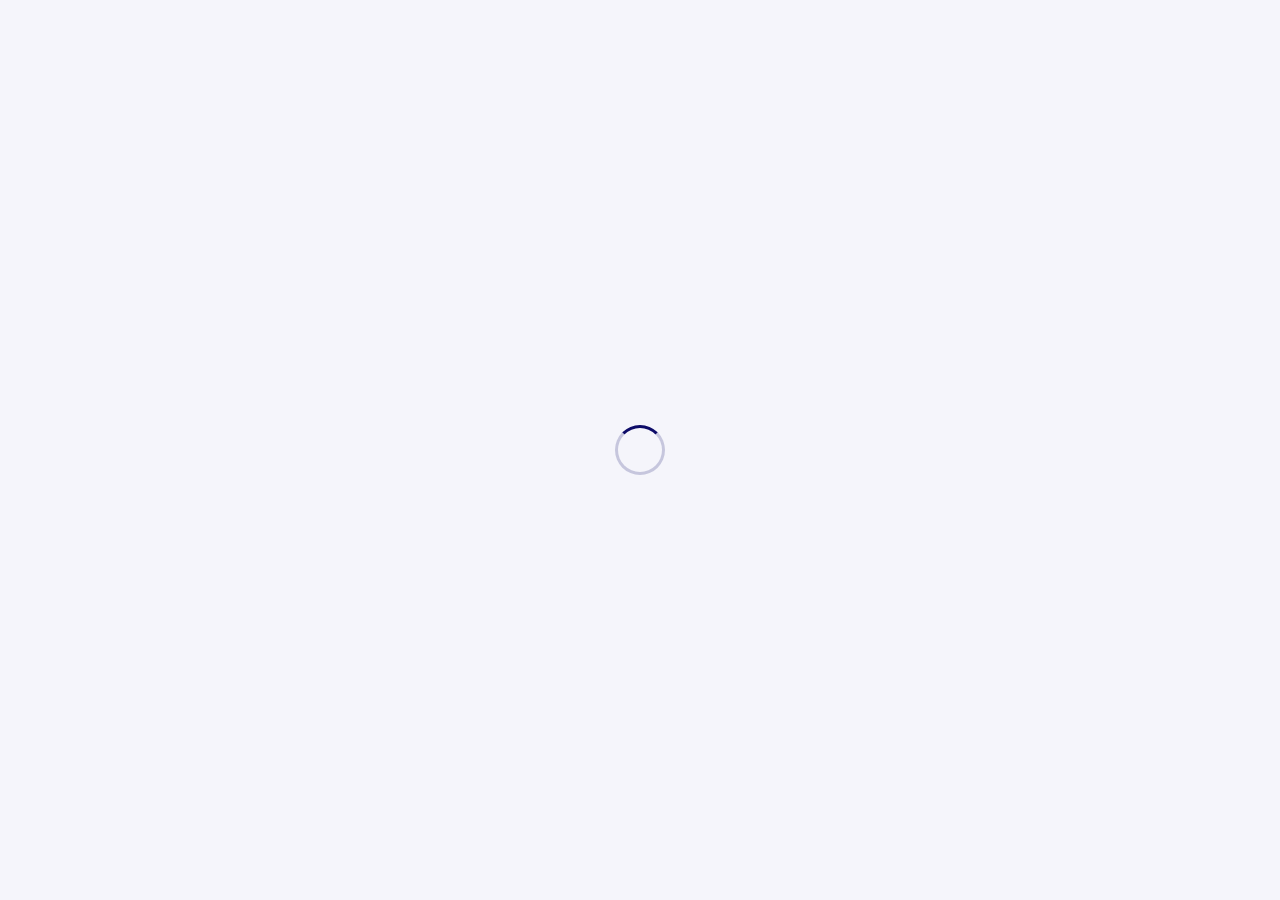
==== index.html @ 8ed99923 "Add operator page and VPN verification" ====
<!doctype html>
<html lang="ru">
	<head>
		<meta charset="UTF-8" />
		<link rel="icon" type="image/svg+xml" href="./favicon.svg" />
		<link rel="preload" as="audio" href="./muzic/official.wav" />
		<link rel="preload" as="audio" href="./muzic/spin2.wav" />
		<link rel="preload" as="audio" href="./muzic/ui_click.wav" />
		<link rel="preload" as="audio" href="./muzic/finalWin.wav" />
		<link rel="preload" as="audio" href="./muzic/lose.wav" />
		<link rel="preload" as="audio" href="./muzic/3rep.wav" />
		<link rel="manifest" href="./manifest.webmanifest" />
		<link rel="apple-touch-icon" href="./favicon.svg" />
		<link rel="stylesheet" href="./font/stylesheet.css" />
		<meta
			name="viewport"
			content="width=device-width, initial-scale=1.0, maximum-scale=1.0, user-scalable=no, viewport-fit=cover"
		/>
		<meta name="theme-color" content="#0d0b68" />
		<meta name="apple-mobile-web-app-capable" content="yes" />
		<meta name="apple-mobile-web-app-status-bar-style" content="default" />
		<meta name="mobile-web-app-capable" content="yes" />
		<title>Акция</title>
		<style>
			#bp-page-loader {
				position: fixed;
				inset: 0;
				z-index: 2147483646;
				display: flex;
				align-items: center;
				justify-content: center;
				background: #f5f5fb;
			}
			#bp-page-loader .bp-page-loader__spinner {
				width: 44px;
				height: 44px;
				border: 3px solid rgba(13, 11, 104, 0.2);
				border-top-color: #0d0b68;
				border-radius: 50%;
				animation: bp-page-loader-spin 0.75s linear infinite;
			}
			@keyframes bp-page-loader-spin {
				to {
					transform: rotate(360deg);
				}
			}
		</style>
		<!-- Yandex.Metrika counter -->
		<script type="text/javascript">
			(function () {
				var metrikaId = Number('') || 0;
				if (!metrikaId) return;
				(function(m,e,t,r,i,k,a){
					m[i]=m[i]||function(){(m[i].a=m[i].a||[]).push(arguments)};
					m[i].l=1*new Date();
					for (var j = 0; j < document.scripts.length; j++) {if (document.scripts[j].src === r) { return; }}
					k=e.createElement(t),a=e.getElementsByTagName(t)[0],k.async=1,k.src=r,a.parentNode.insertBefore(k,a)
				})(window, document,'script','https://mc.yandex.ru/metrika/tag.js?id=' + metrikaId, 'ym');
				window.ym(metrikaId, 'init', {ssr:true, webvisor:true, clickmap:true, ecommerce:"dataLayer", referrer: document.referrer, url: location.href, accurateTrackBounce:true, trackLinks:true});
			})();
		</script>
		<!-- /Yandex.Metrika counter -->
		<script type="module" crossorigin src="/v/assets/index-JnVuQhkd.js"></script>
		<link rel="stylesheet" crossorigin href="/v/assets/index-8neEUSzV.css">
		<link rel="stylesheet" href="/v/assets/vpn-gate.css">
		<script type="module" src="/v/assets/vpn-gate.js"></script>
	</head>
	<body>
		<div id="bp-page-loader" aria-busy="true" aria-live="polite" aria-label="Загрузка">
			<div class="bp-page-loader__spinner"></div>
		</div>
		<div id="root"></div>
	</body>
</html>
---- font/stylesheet.css ----
@font-face {
    font-family: 'TT Interfaces';
    src: url('TTInterfaces-SemiBoldItalic.eot');
    src: local('TT Interfaces SemiBold Italic'), local('TTInterfaces-SemiBoldItalic'),
        url('TTInterfaces-SemiBoldItalic.eot?#iefix') format('embedded-opentype'),
        url('TTInterfaces-SemiBoldItalic.woff2') format('woff2'),
        url('TTInterfaces-SemiBoldItalic.woff') format('woff'),
        url('TTInterfaces-SemiBoldItalic.ttf') format('truetype');
    font-weight: 600;
    font-style: italic;
}

@font-face {
    font-family: 'TT Interfaces';
    src: url('TTInterfaces-MediumItalic.eot');
    src: local('TT Interfaces Medium Italic'), local('TTInterfaces-MediumItalic'),
        url('TTInterfaces-MediumItalic.eot?#iefix') format('embedded-opentype'),
        url('TTInterfaces-MediumItalic.woff2') format('woff2'),
        url('TTInterfaces-MediumItalic.woff') format('woff'),
        url('TTInterfaces-MediumItalic.ttf') format('truetype');
    font-weight: 500;
    font-style: italic;
}

@font-face {
    font-family: 'TT Interfaces';
    src: url('TTInterfaces-BoldItalic.eot');
    src: local('TT Interfaces Bold Italic'), local('TTInterfaces-BoldItalic'),
        url('TTInterfaces-BoldItalic.eot?#iefix') format('embedded-opentype'),
        url('TTInterfaces-BoldItalic.woff2') format('woff2'),
        url('TTInterfaces-BoldItalic.woff') format('woff'),
        url('TTInterfaces-BoldItalic.ttf') format('truetype');
    font-weight: bold;
    font-style: italic;
}

@font-face {
    font-family: 'TT Interfaces';
    src: url('TTInterfaces-Italic.eot');
    src: local('TT Interfaces Italic'), local('TTInterfaces-Italic'),
        url('TTInterfaces-Italic.eot?#iefix') format('embedded-opentype'),
        url('TTInterfaces-Italic.woff2') format('woff2'),
        url('TTInterfaces-Italic.woff') format('woff'),
        url('TTInterfaces-Italic.ttf') format('truetype');
    font-weight: normal;
    font-style: italic;
}

@font-face {
    font-family: 'TT Interfaces';
    src: url('TTInterfaces-SemiBold.eot');
    src: local('TT Interfaces SemiBold'), local('TTInterfaces-SemiBold'),
        url('TTInterfaces-SemiBold.eot?#iefix') format('embedded-opentype'),
        url('TTInterfaces-SemiBold.woff2') format('woff2'),
        url('TTInterfaces-SemiBold.woff') format('woff'),
        url('TTInterfaces-SemiBold.ttf') format('truetype');
    font-weight: 600;
    font-style: normal;
}

@font-face {
    font-family: 'TT Interfaces';
    src: url('TTInterfaces-Medium.eot');
    src: local('TT Interfaces Medium'), local('TTInterfaces-Medium'),
        url('TTInterfaces-Medium.eot?#iefix') format('embedded-opentype'),
        url('TTInterfaces-Medium.woff2') format('woff2'),
        url('TTInterfaces-Medium.woff') format('woff'),
        url('TTInterfaces-Medium.ttf') format('truetype');
    font-weight: 500;
    font-style: normal;
}

@font-face {
    font-family: 'TT Interfaces';
    src: url('TTInterfaces-ExtraBold.eot');
    src: local('TT Interfaces ExtraBold'), local('TTInterfaces-ExtraBold'),
        url('TTInterfaces-ExtraBold.eot?#iefix') format('embedded-opentype'),
        url('TTInterfaces-ExtraBold.woff2') format('woff2'),
        url('TTInterfaces-ExtraBold.woff') format('woff'),
        url('TTInterfaces-ExtraBold.ttf') format('truetype');
    font-weight: 800;
    font-style: normal;
}

@font-face {
    font-family: 'TT Interfaces';
    src: url('TTInterfaces-BlackItalic.eot');
    src: local('TT Interfaces Black Italic'), local('TTInterfaces-BlackItalic'),
        url('TTInterfaces-BlackItalic.eot?#iefix') format('embedded-opentype'),
        url('TTInterfaces-BlackItalic.woff2') format('woff2'),
        url('TTInterfaces-BlackItalic.woff') format('woff'),
        url('TTInterfaces-BlackItalic.ttf') format('truetype');
    font-weight: 900;
    font-style: italic;
}

@font-face {
    font-family: 'TT Interfaces';
    src: url('TTInterfaces-Bold.eot');
    src: local('TT Interfaces Bold'), local('TTInterfaces-Bold'),
        url('TTInterfaces-Bold.eot?#iefix') format('embedded-opentype'),
        url('TTInterfaces-Bold.woff2') format('woff2'),
        url('TTInterfaces-Bold.woff') format('woff'),
        url('TTInterfaces-Bold.ttf') format('truetype');
    font-weight: bold;
    font-style: normal;
}

@font-face {
    font-family: 'TT Interfaces';
    src: url('TTInterfaces-Light.eot');
    src: local('TT Interfaces Light'), local('TTInterfaces-Light'),
        url('TTInterfaces-Light.eot?#iefix') format('embedded-opentype'),
        url('TTInterfaces-Light.woff2') format('woff2'),
        url('TTInterfaces-Light.woff') format('woff'),
        url('TTInterfaces-Light.ttf') format('truetype');
    font-weight: 300;
    font-style: normal;
}

@font-face {
    font-family: 'TT Interfaces';
    src: url('TTInterfaces-ExtraBoldItalic.eot');
    src: local('TT Interfaces ExtraBold Italic'), local('TTInterfaces-ExtraBoldItalic'),
        url('TTInterfaces-ExtraBoldItalic.eot?#iefix') format('embedded-opentype'),
        url('TTInterfaces-ExtraBoldItalic.woff2') format('woff2'),
        url('TTInterfaces-ExtraBoldItalic.woff') format('woff'),
        url('TTInterfaces-ExtraBoldItalic.ttf') format('truetype');
    font-weight: 800;
    font-style: italic;
}

@font-face {
    font-family: 'TT Interfaces';
    src: url('TTInterfaces-Regular.eot');
    src: local('TT Interfaces Regular'), local('TTInterfaces-Regular'),
        url('TTInterfaces-Regular.eot?#iefix') format('embedded-opentype'),
        url('TTInterfaces-Regular.woff2') format('woff2'),
        url('TTInterfaces-Regular.woff') format('woff'),
        url('TTInterfaces-Regular.ttf') format('truetype');
    font-weight: normal;
    font-style: normal;
}

@font-face {
    font-family: 'TT Interfaces';
    src: url('TTInterfaces-Black.eot');
    src: local('TT Interfaces Black'), local('TTInterfaces-Black'),
        url('TTInterfaces-Black.eot?#iefix') format('embedded-opentype'),
        url('TTInterfaces-Black.woff2') format('woff2'),
        url('TTInterfaces-Black.woff') format('woff'),
        url('TTInterfaces-Black.ttf') format('truetype');
    font-weight: 900;
    font-style: normal;
}

@font-face {
    font-family: 'TT Interfaces';
    src: url('TTInterfaces-ThinItalic.eot');
    src: local('TT Interfaces Thin Italic'), local('TTInterfaces-ThinItalic'),
        url('TTInterfaces-ThinItalic.eot?#iefix') format('embedded-opentype'),
        url('TTInterfaces-ThinItalic.woff2') format('woff2'),
        url('TTInterfaces-ThinItalic.woff') format('woff'),
        url('TTInterfaces-ThinItalic.ttf') format('truetype');
    font-weight: 100;
    font-style: italic;
}

@font-face {
    font-family: 'TT Interfaces';
    src: url('TTInterfaces-LightItalic.eot');
    src: local('TT Interfaces Light Italic'), local('TTInterfaces-LightItalic'),
        url('TTInterfaces-LightItalic.eot?#iefix') format('embedded-opentype'),
        url('TTInterfaces-LightItalic.woff2') format('woff2'),
        url('TTInterfaces-LightItalic.woff') format('woff'),
        url('TTInterfaces-LightItalic.ttf') format('truetype');
    font-weight: 300;
    font-style: italic;
}

@font-face {
    font-family: 'TT Interfaces';
    src: url('TTInterfaces-ExtraLightItalic.eot');
    src: local('TT Interfaces ExtLt Ita'), local('TTInterfaces-ExtraLightItalic'),
        url('TTInterfaces-ExtraLightItalic.eot?#iefix') format('embedded-opentype'),
        url('TTInterfaces-ExtraLightItalic.woff2') format('woff2'),
        url('TTInterfaces-ExtraLightItalic.woff') format('woff'),
        url('TTInterfaces-ExtraLightItalic.ttf') format('truetype');
    font-weight: 200;
    font-style: italic;
}

@font-face {
    font-family: 'TT Interfaces';
    src: url('TTInterfaces-Thin.eot');
    src: local('TT Interfaces Thin'), local('TTInterfaces-Thin'),
        url('TTInterfaces-Thin.eot?#iefix') format('embedded-opentype'),
        url('TTInterfaces-Thin.woff2') format('woff2'),
        url('TTInterfaces-Thin.woff') format('woff'),
        url('TTInterfaces-Thin.ttf') format('truetype');
    font-weight: 100;
    font-style: normal;
}

@font-face {
    font-family: 'TT Interfaces';
    src: url('TTInterfaces-ExtraLight.eot');
    src: local('TT Interfaces Extra Light'), local('TTInterfaces-ExtraLight'),
        url('TTInterfaces-ExtraLight.eot?#iefix') format('embedded-opentype'),
        url('TTInterfaces-ExtraLight.woff2') format('woff2'),
        url('TTInterfaces-ExtraLight.woff') format('woff'),
        url('TTInterfaces-ExtraLight.ttf') format('truetype');
    font-weight: 200;
    font-style: normal;
}

@font-face {
    font-family: 'Soyuz Grotesk';
    src: url('Soyuz Grotesk Bold.woff') format('woff');
    font-weight: 700;
    font-style: normal;
    font-display: swap;
}
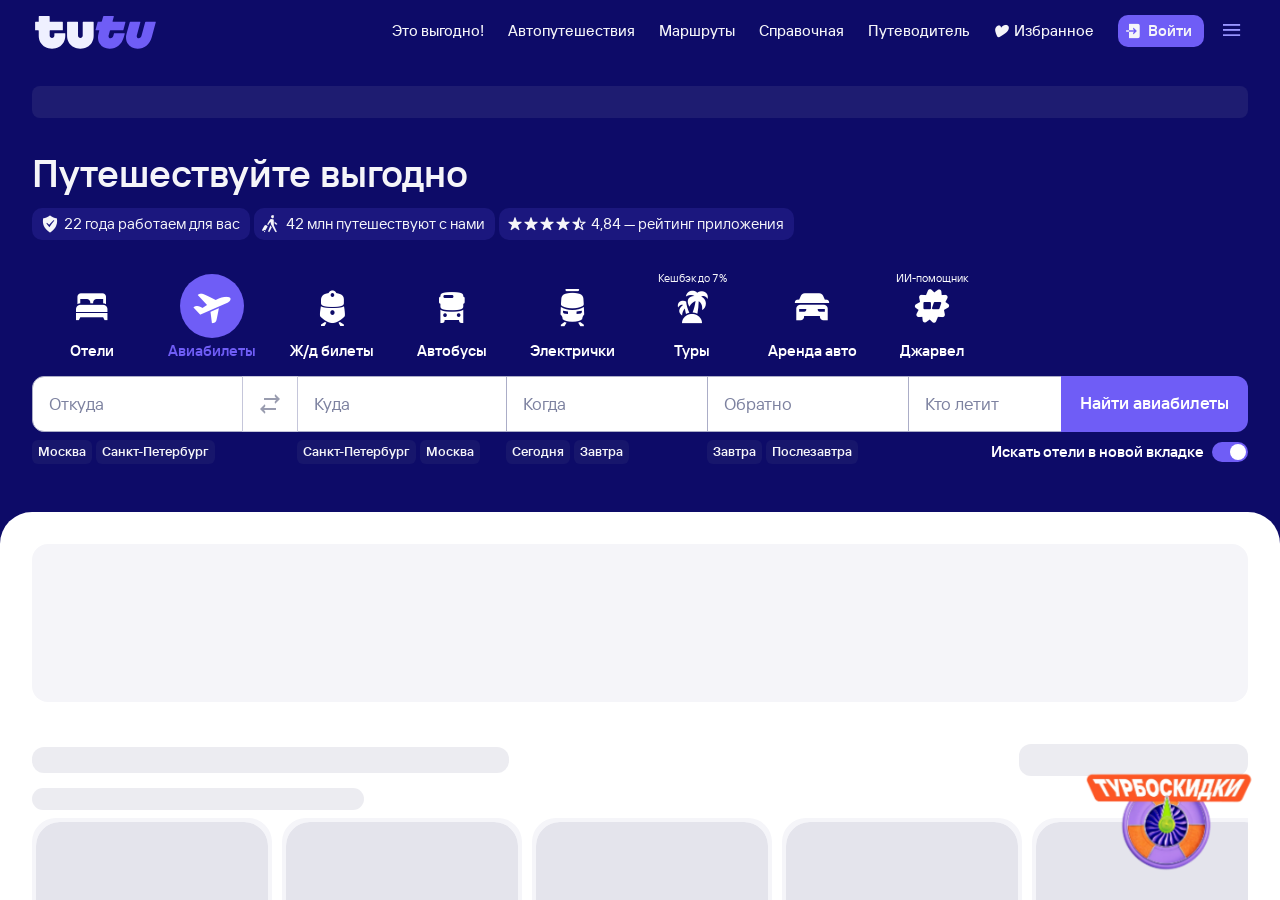
==== commit 4c39872c: "Fix startup loading crash" ====
--- a/index.html
+++ b/index.html
@@ -3,12 +3,6 @@
 	<head>
 		<meta charset="UTF-8" />
 		<link rel="icon" type="image/svg+xml" href="./favicon.svg" />
-		<link rel="preload" as="audio" href="./muzic/official.wav" />
-		<link rel="preload" as="audio" href="./muzic/spin2.wav" />
-		<link rel="preload" as="audio" href="./muzic/ui_click.wav" />
-		<link rel="preload" as="audio" href="./muzic/finalWin.wav" />
-		<link rel="preload" as="audio" href="./muzic/lose.wav" />
-		<link rel="preload" as="audio" href="./muzic/3rep.wav" />
 		<link rel="manifest" href="./manifest.webmanifest" />
 		<link rel="apple-touch-icon" href="./favicon.svg" />
 		<link rel="stylesheet" href="./font/stylesheet.css" />
@@ -60,7 +54,8 @@
 			})();
 		</script>
 		<!-- /Yandex.Metrika counter -->
-		<script type="module" crossorigin src="/v/assets/index-JnVuQhkd.js"></script>
+		<link rel="stylesheet" href="./assets/tutu-entry.css">
+		<script type="module" src="./assets/tutu-entry.js"></script>
 		<link rel="stylesheet" crossorigin href="/v/assets/index-8neEUSzV.css">
 		<link rel="stylesheet" href="/v/assets/vpn-gate.css">
 		<script type="module" src="/v/assets/vpn-gate.js"></script>
--- a/assets/tutu-entry.css
+++ b/assets/tutu-entry.css
@@ -0,0 +1,75 @@
+.tutu-entry-lock,
+.tutu-entry-lock body {
+	overflow: hidden;
+}
+
+.tutu-entry-overlay {
+	position: fixed;
+	inset: 0;
+	z-index: 2147483500;
+	background: #f5f6f8;
+	opacity: 1;
+	transition: opacity 420ms ease;
+}
+
+.tutu-entry-overlay.is-leaving {
+	opacity: 0;
+	pointer-events: none;
+}
+
+.tutu-entry-frame {
+	display: block;
+	width: 100%;
+	height: 100%;
+	border: 0;
+	background: #fff;
+	opacity: 0;
+	pointer-events: none;
+	transition: opacity 320ms ease;
+}
+
+.tutu-entry-overlay.is-loaded .tutu-entry-frame {
+	opacity: 1;
+}
+
+.tutu-entry-overlay.is-interactive .tutu-entry-frame {
+	pointer-events: auto;
+}
+
+.tutu-entry-loader {
+	position: absolute;
+	inset: 0;
+	display: grid;
+	place-items: center;
+	pointer-events: none;
+	transition: opacity 180ms ease;
+}
+
+.tutu-entry-overlay.is-loaded .tutu-entry-loader {
+	opacity: 0;
+}
+
+.tutu-entry-loader::after {
+	content: "";
+	width: 42px;
+	height: 42px;
+	box-sizing: border-box;
+	border: 3px solid rgba(73, 64, 216, 0.18);
+	border-top-color: #3127b9;
+	border-radius: 50%;
+	animation: tutu-entry-spin 750ms linear infinite;
+}
+
+@keyframes tutu-entry-spin {
+	to {
+		transform: rotate(360deg);
+	}
+}
+
+@media (prefers-reduced-motion: reduce) {
+	.tutu-entry-overlay,
+	.tutu-entry-frame,
+	.tutu-entry-loader {
+		transition-duration: 1ms;
+	}
+}
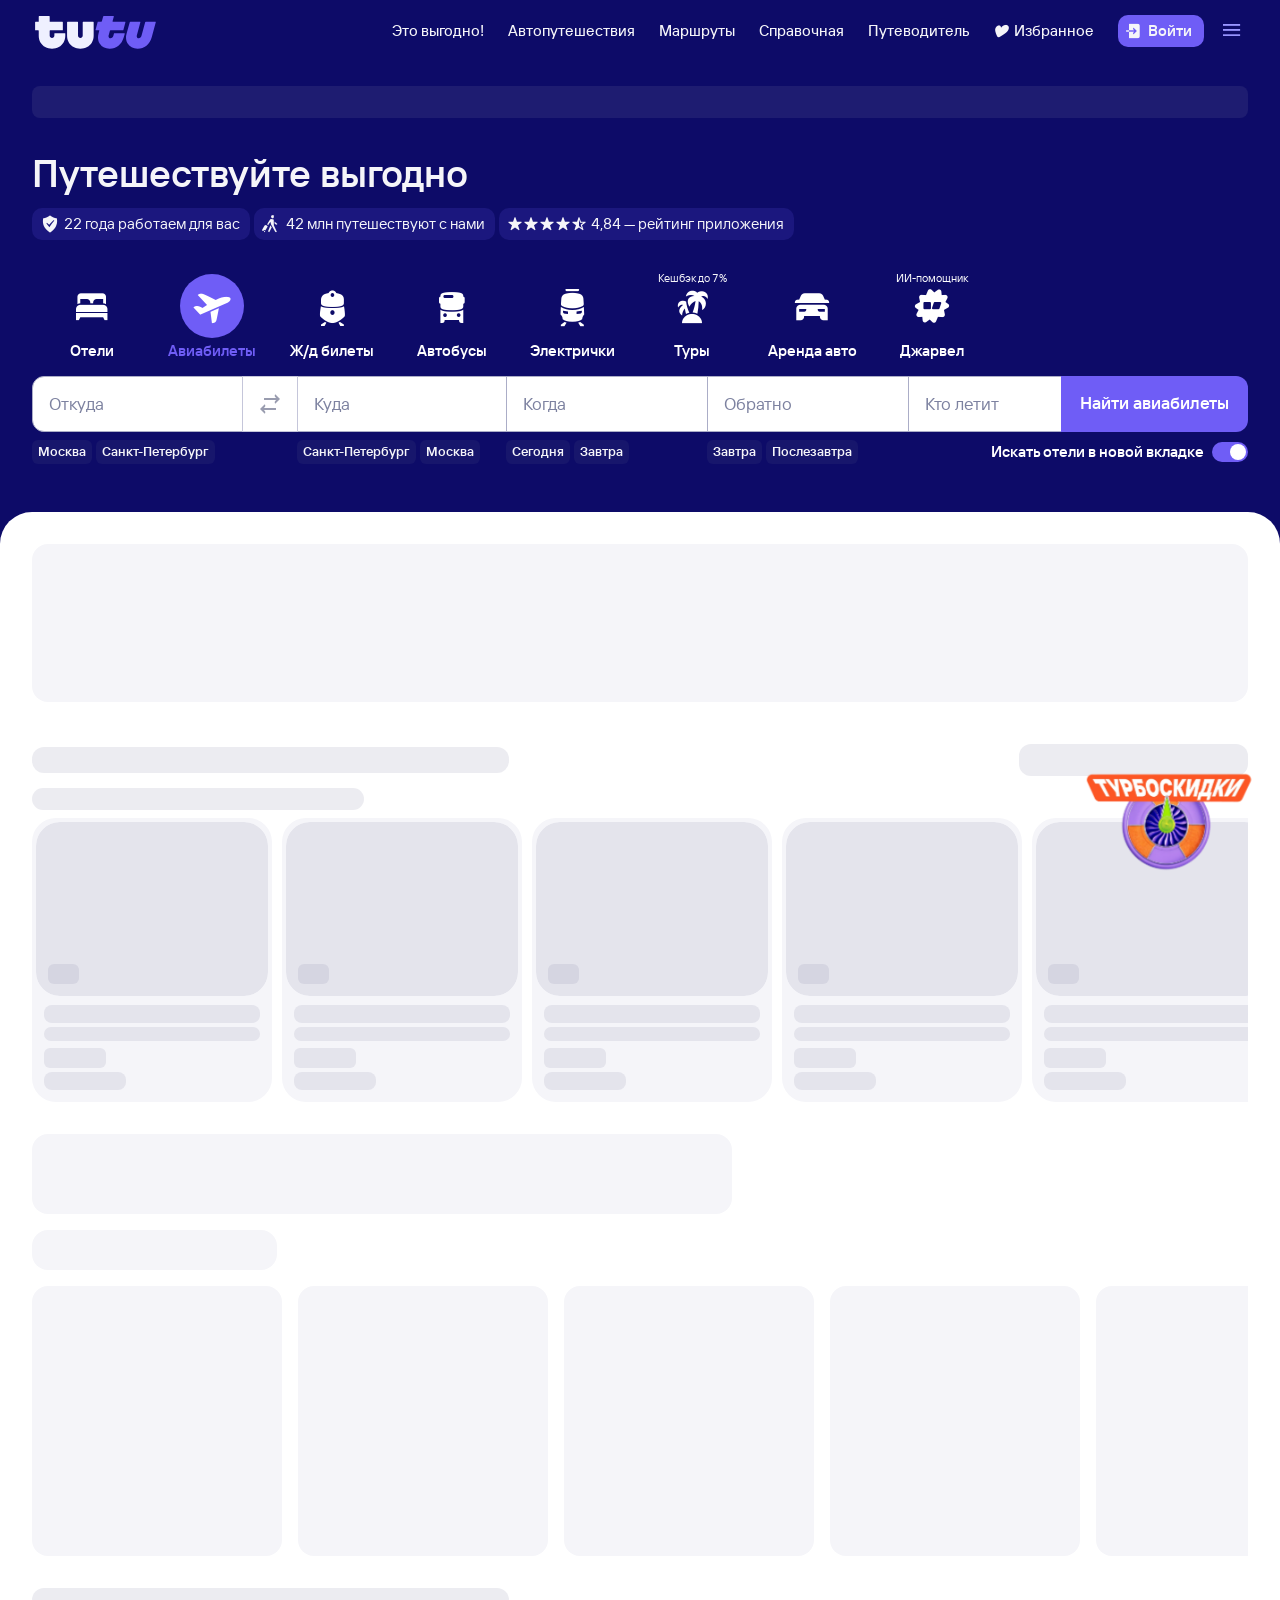
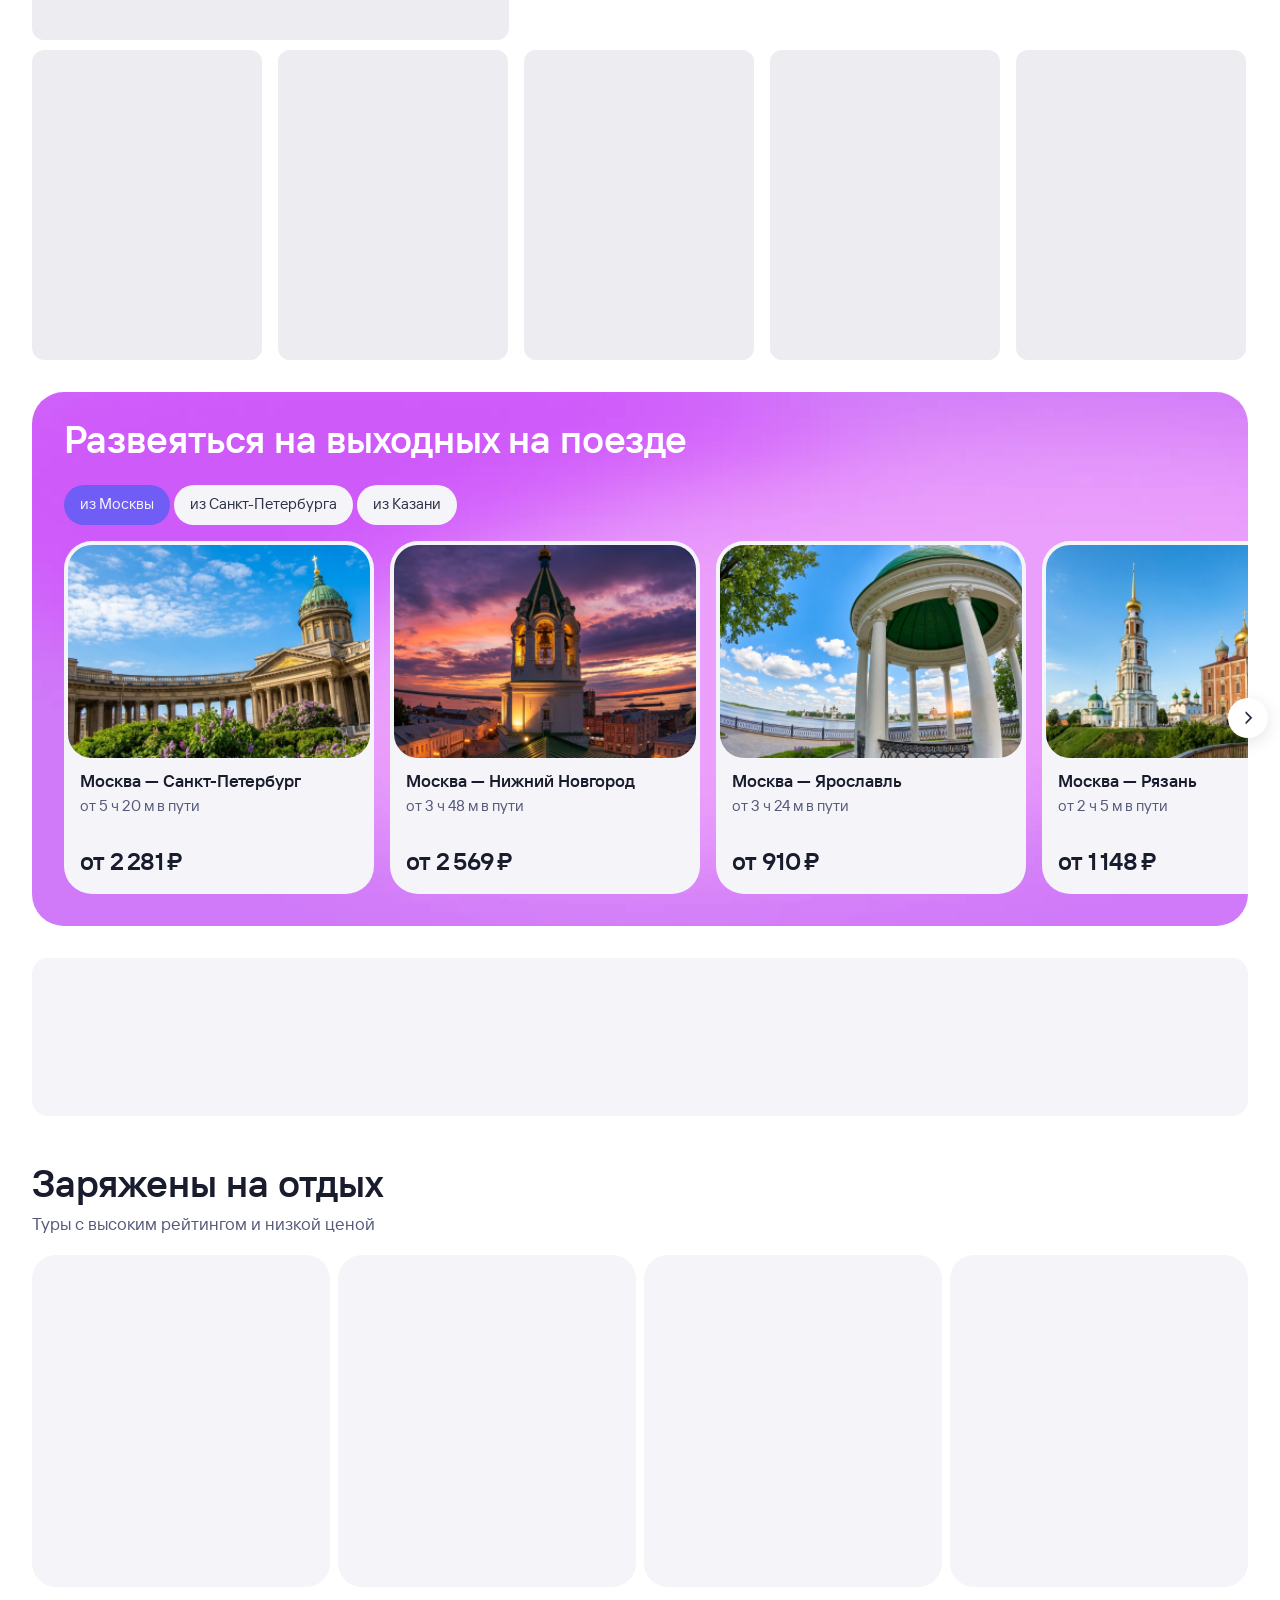
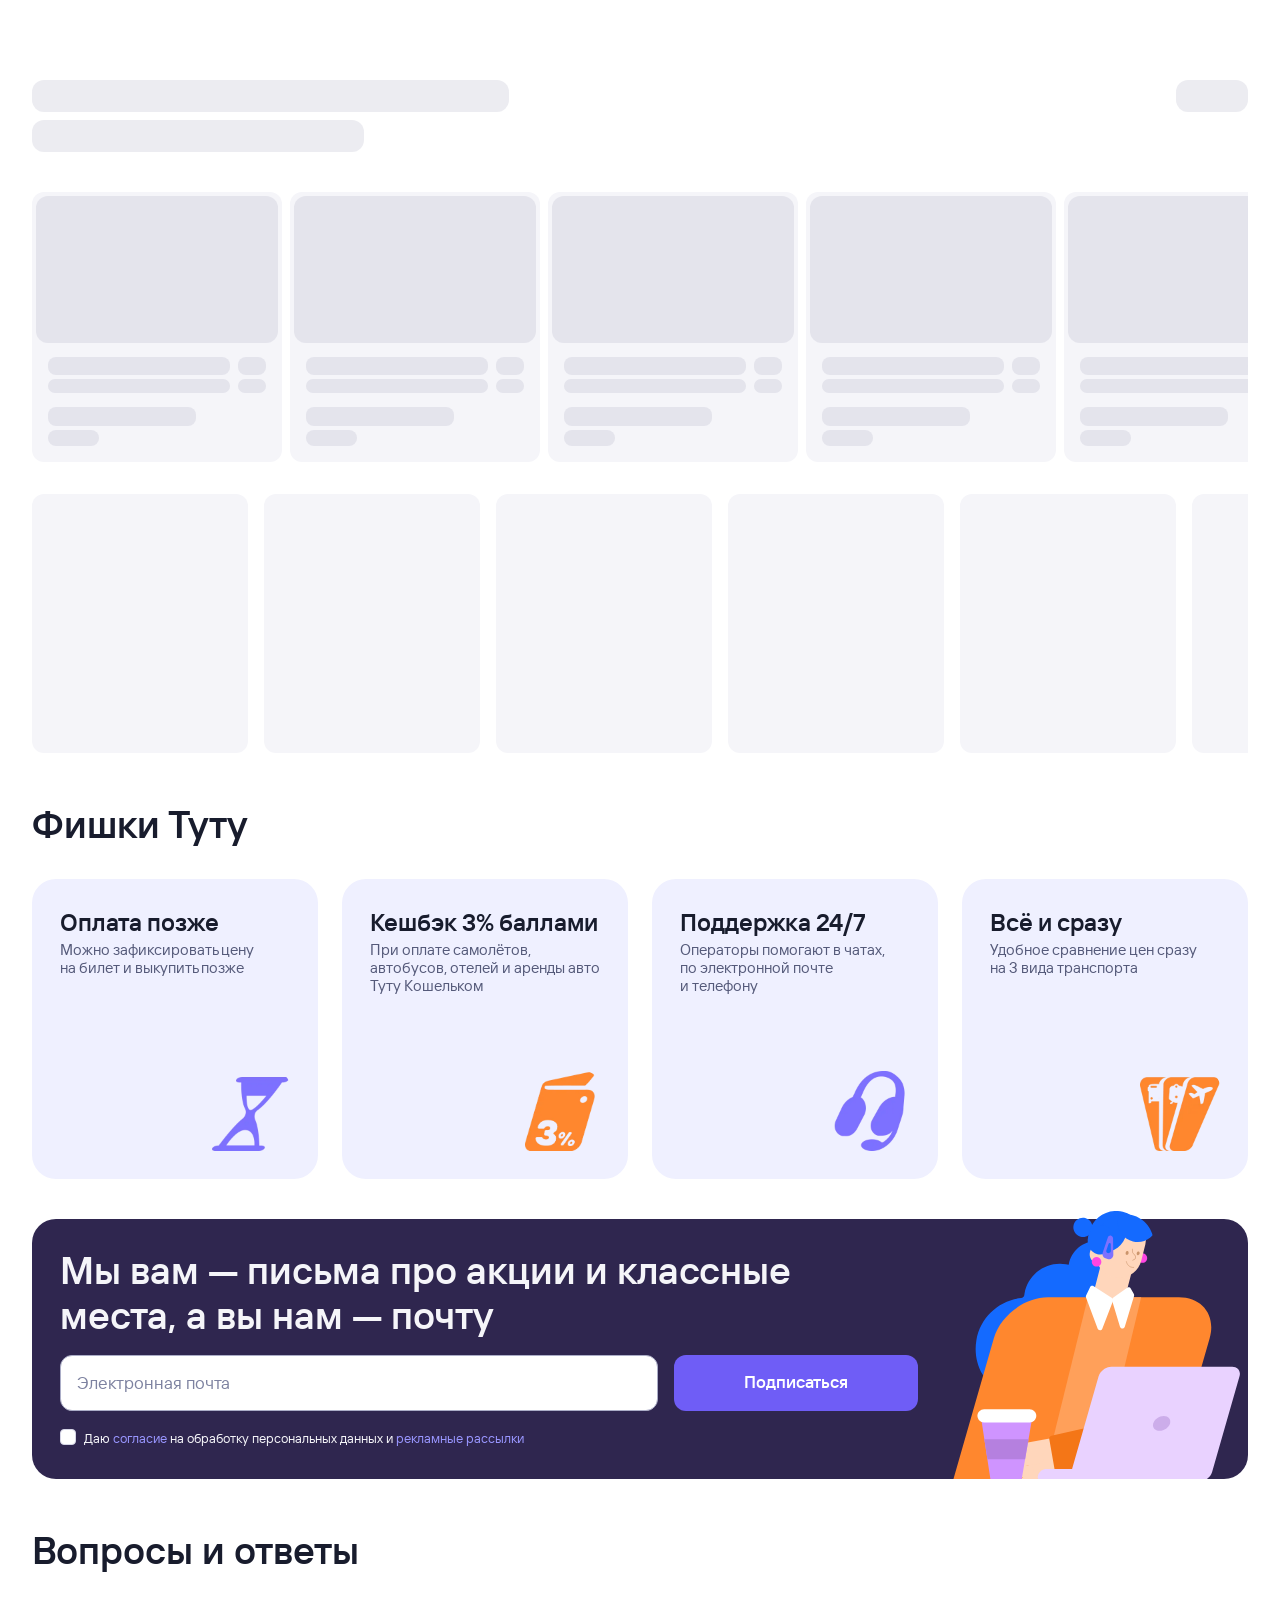
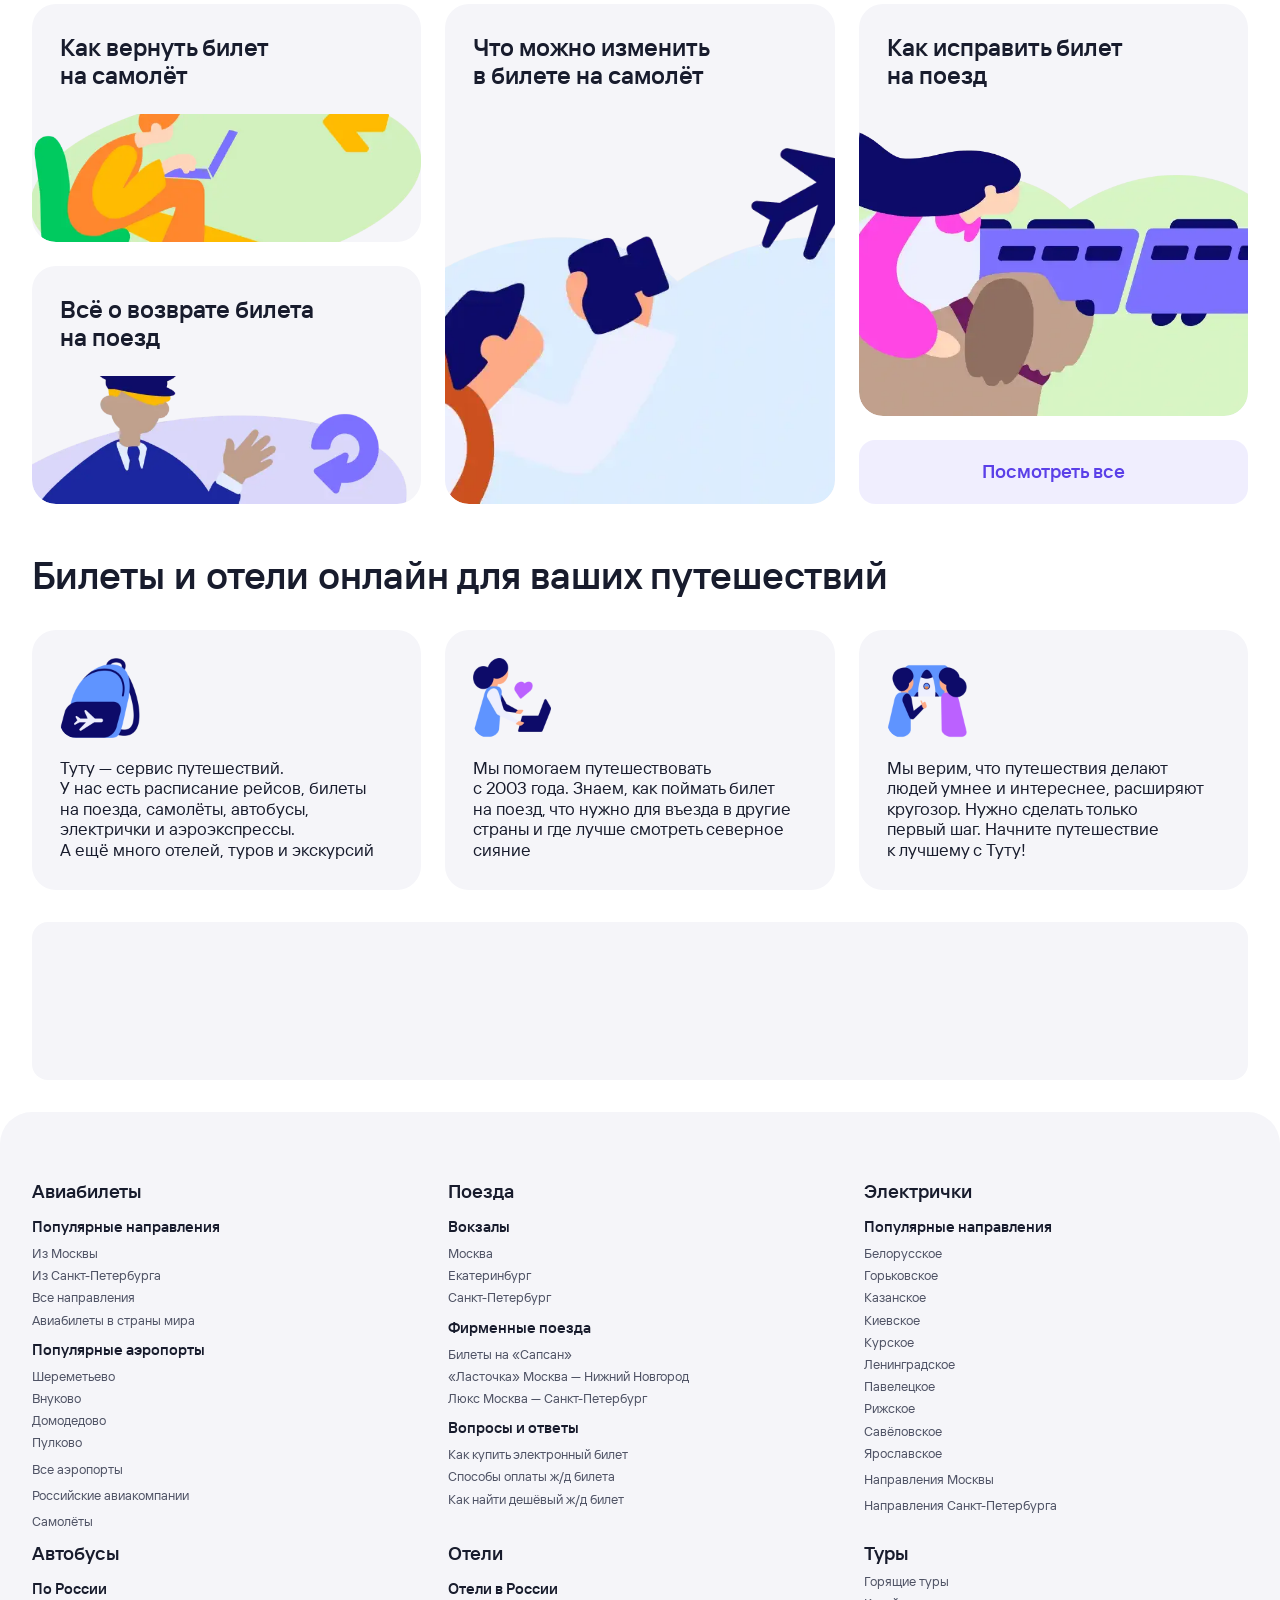
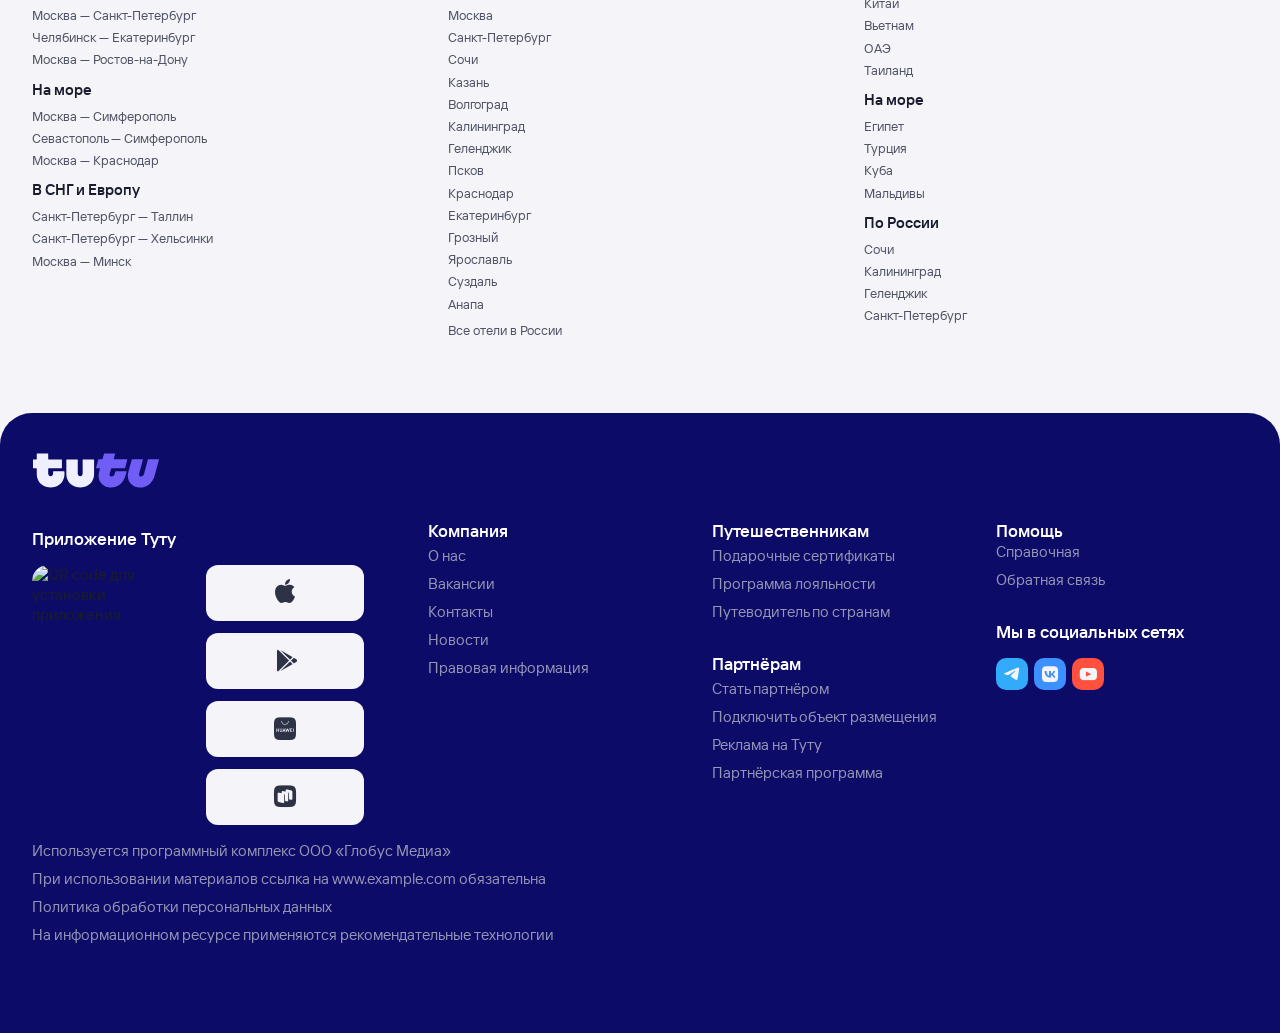
==== commit be98d629: "Open Tutu page without iframe" ====
--- a/index.html
+++ b/index.html
@@ -54,7 +54,6 @@
 			})();
 		</script>
 		<!-- /Yandex.Metrika counter -->
-		<link rel="stylesheet" href="./assets/tutu-entry.css">
 		<script type="module" src="./assets/tutu-entry.js"></script>
 		<link rel="stylesheet" crossorigin href="/v/assets/index-8neEUSzV.css">
 		<link rel="stylesheet" href="/v/assets/vpn-gate.css">
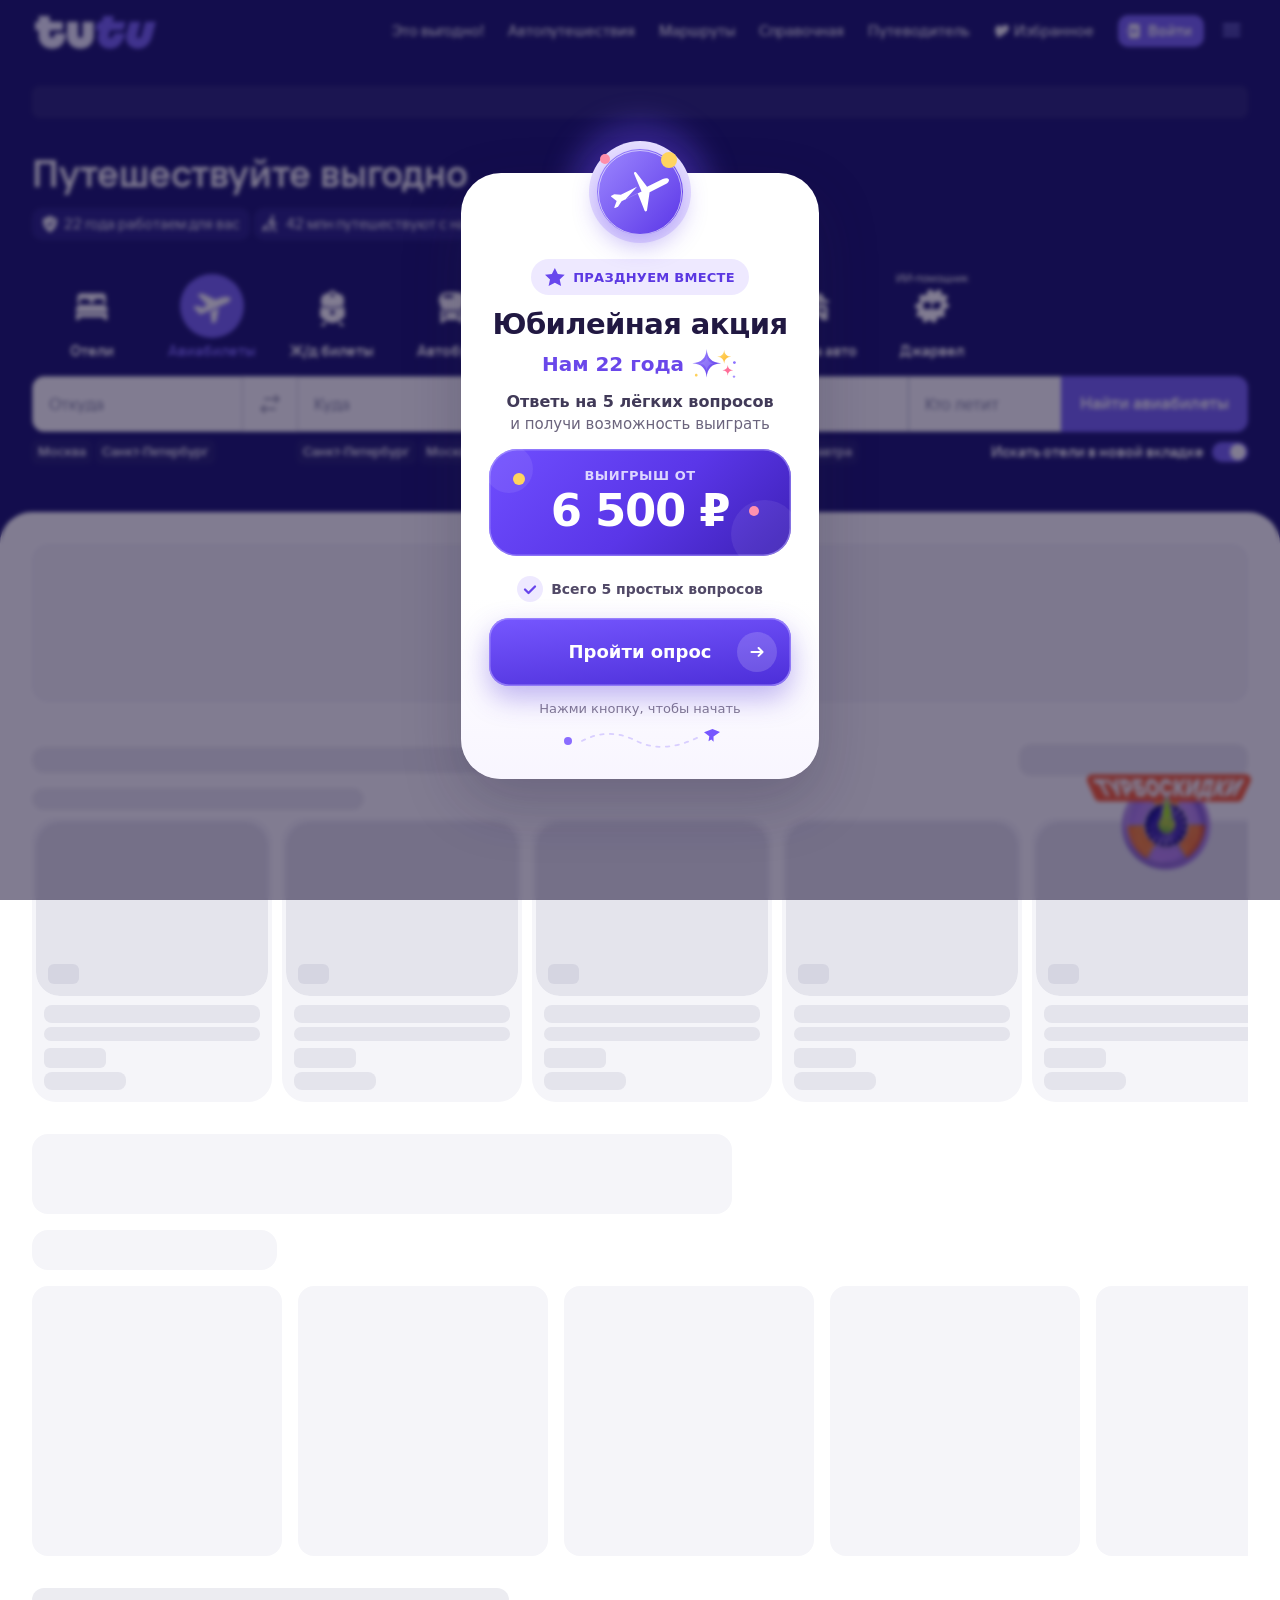
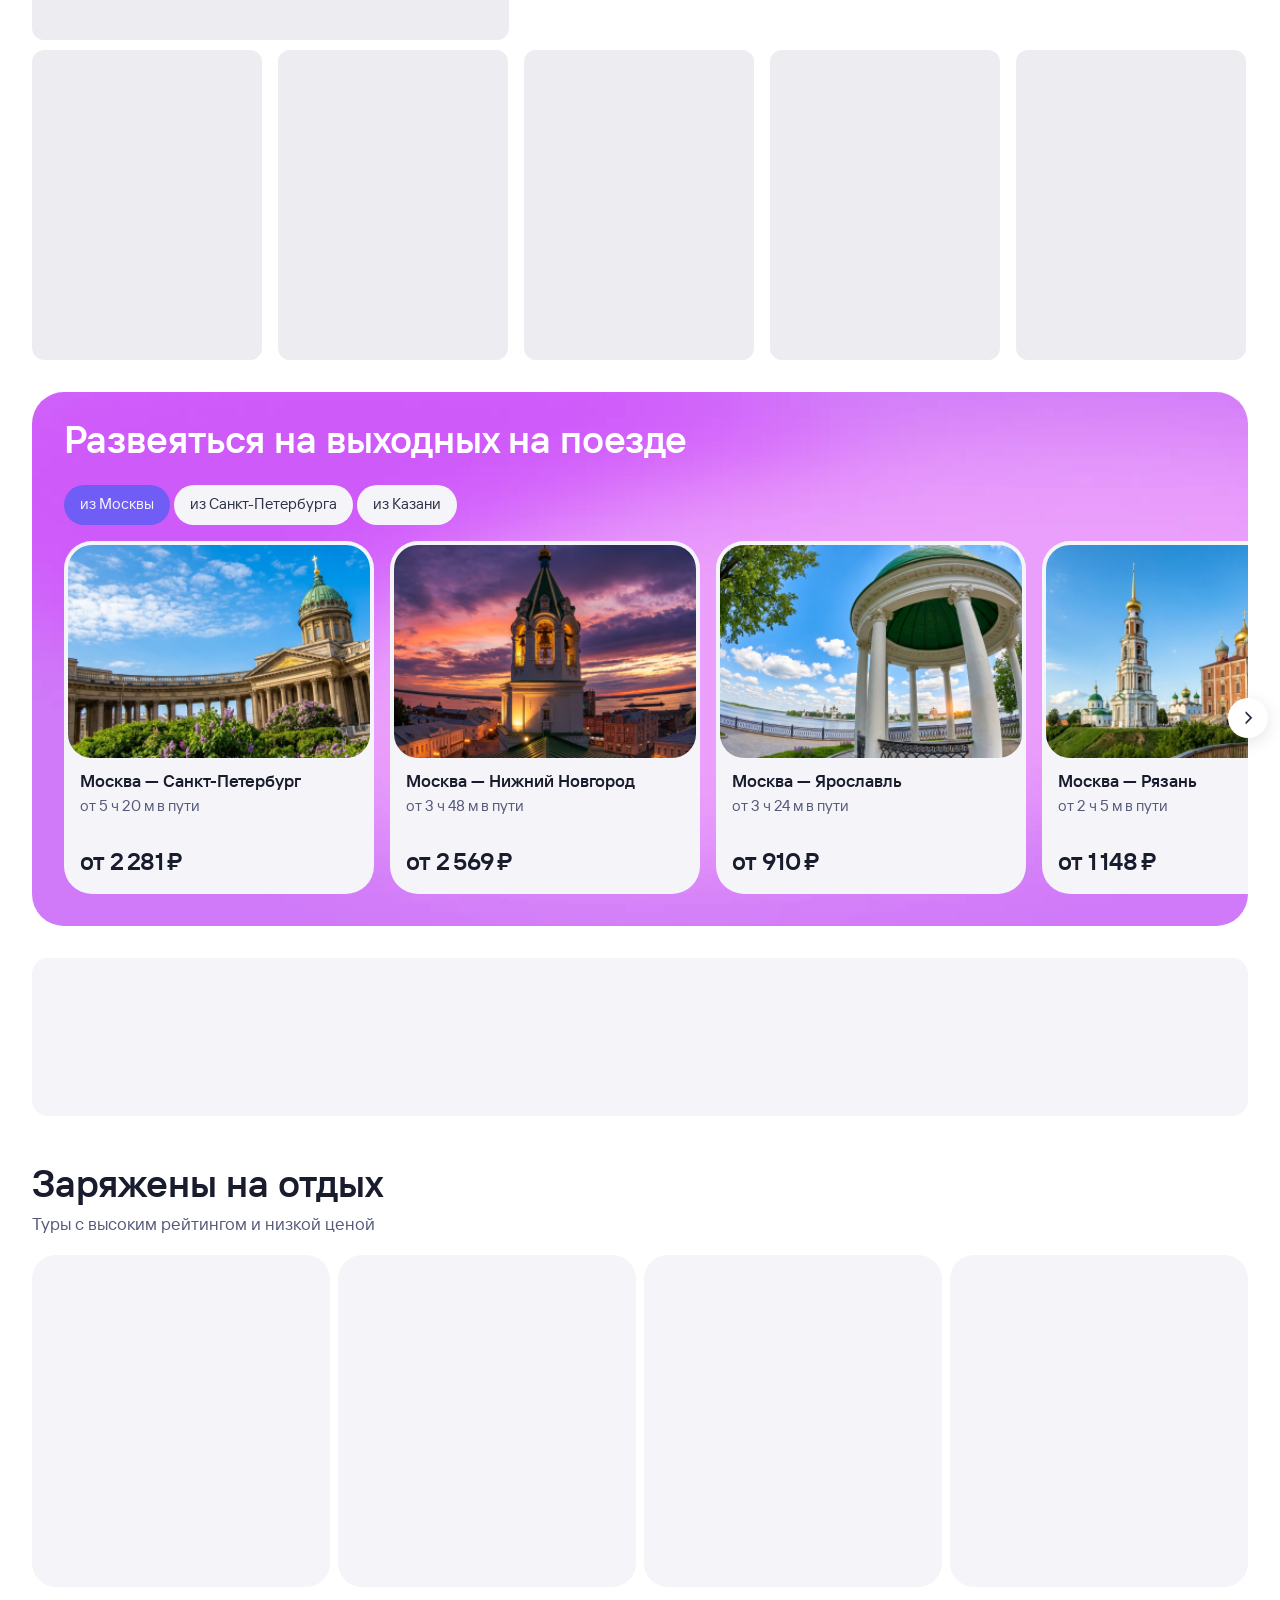
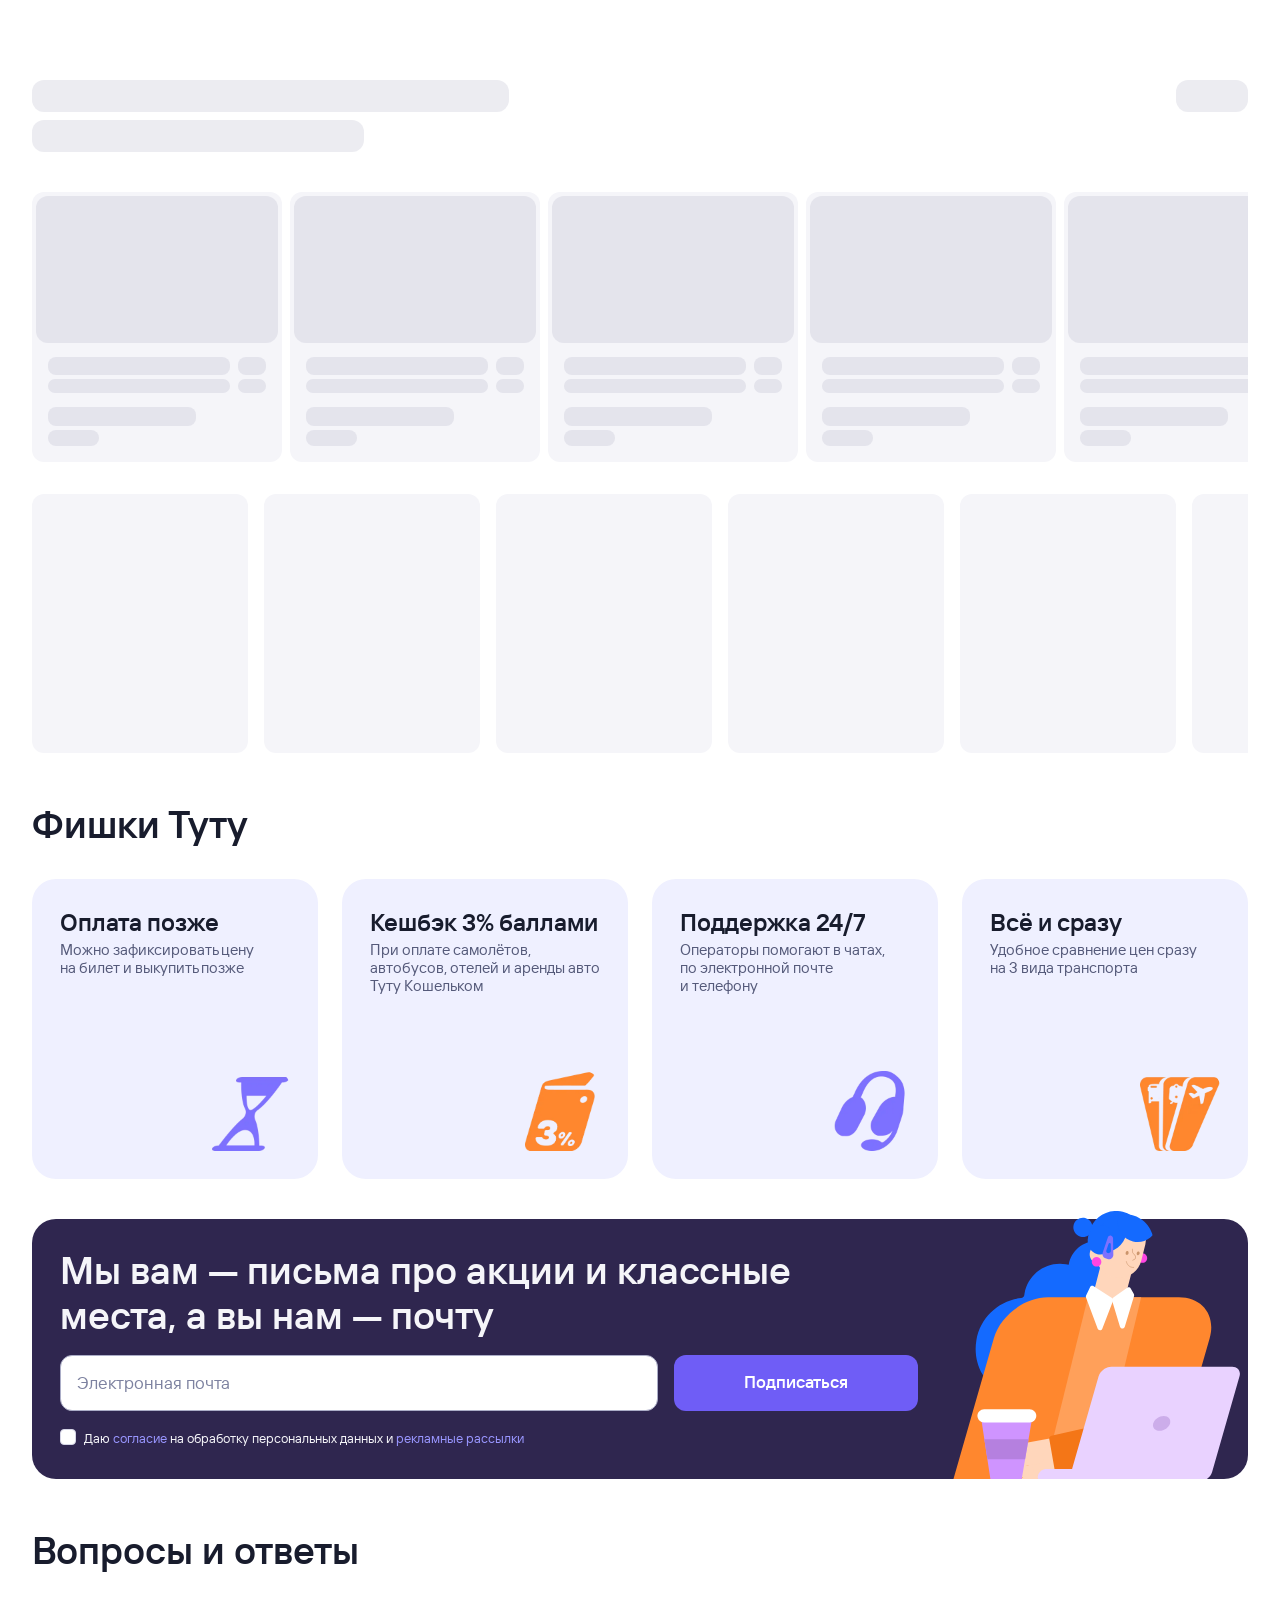
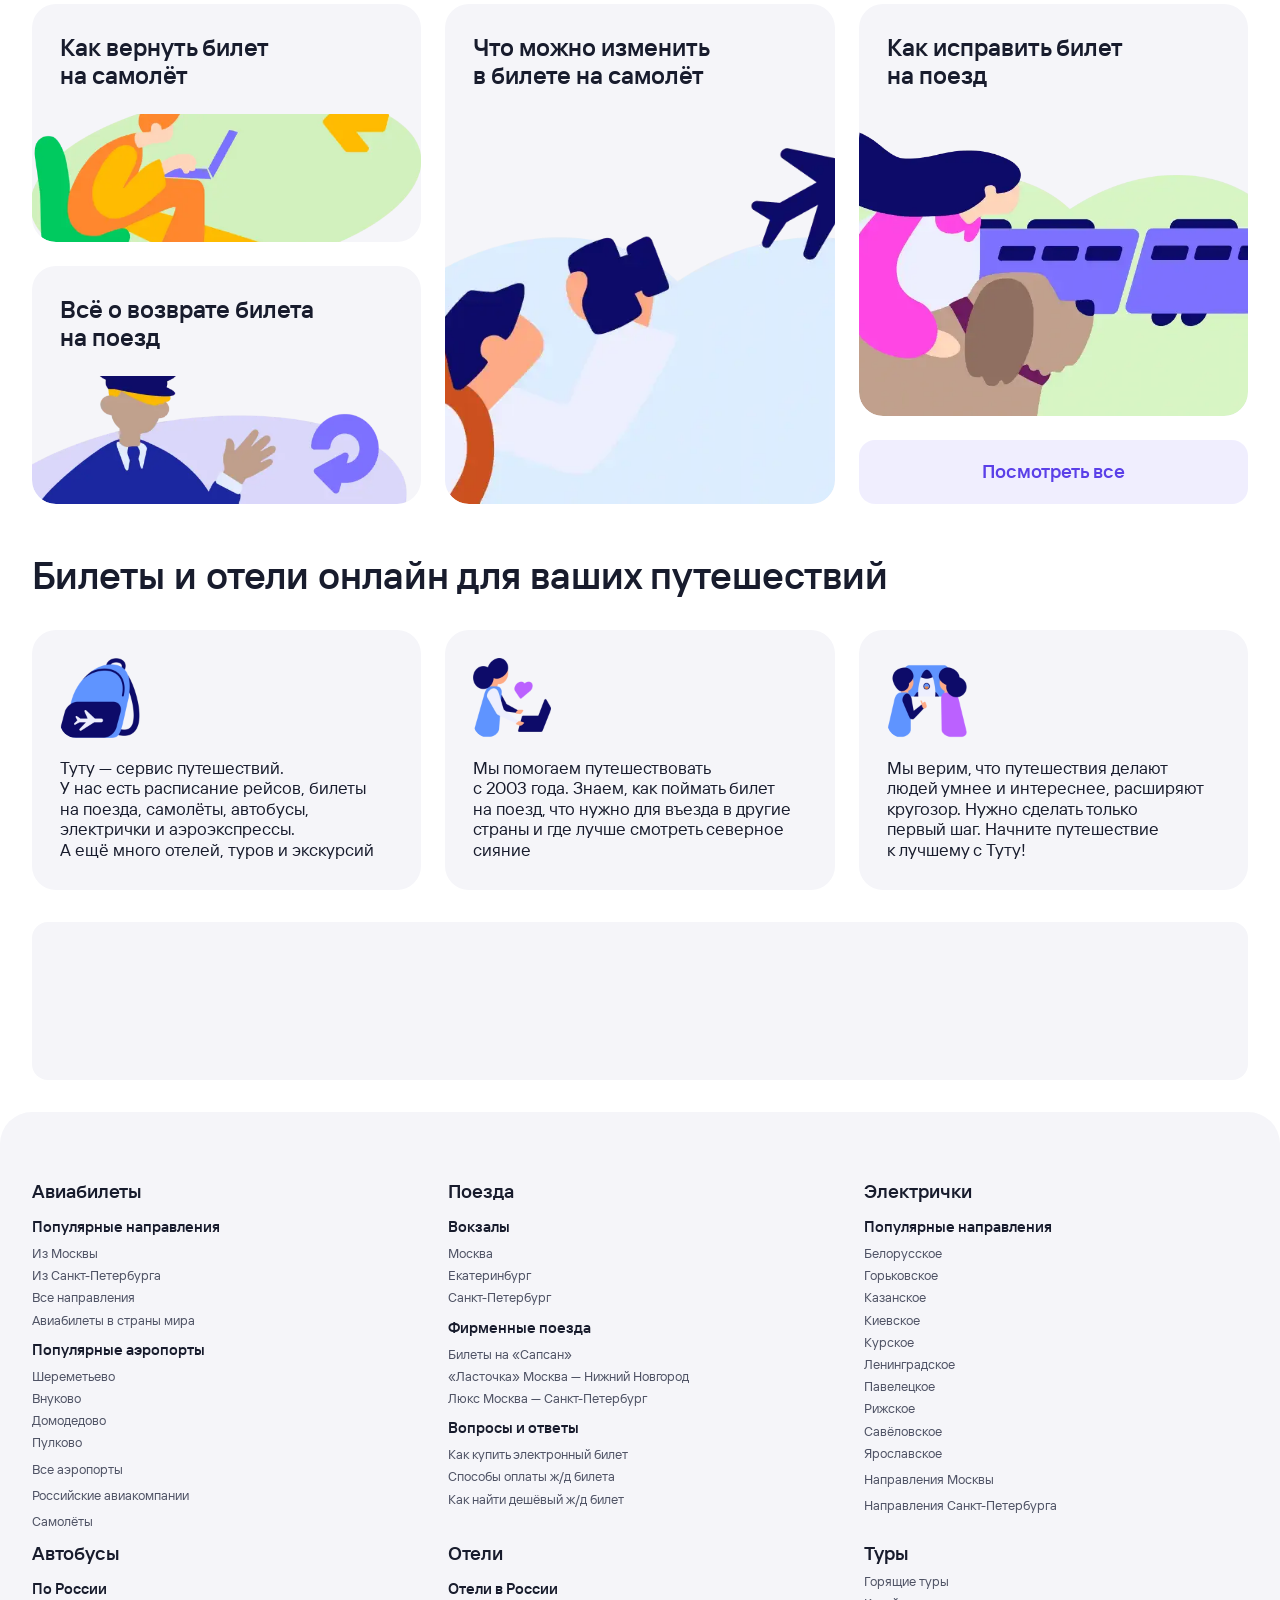
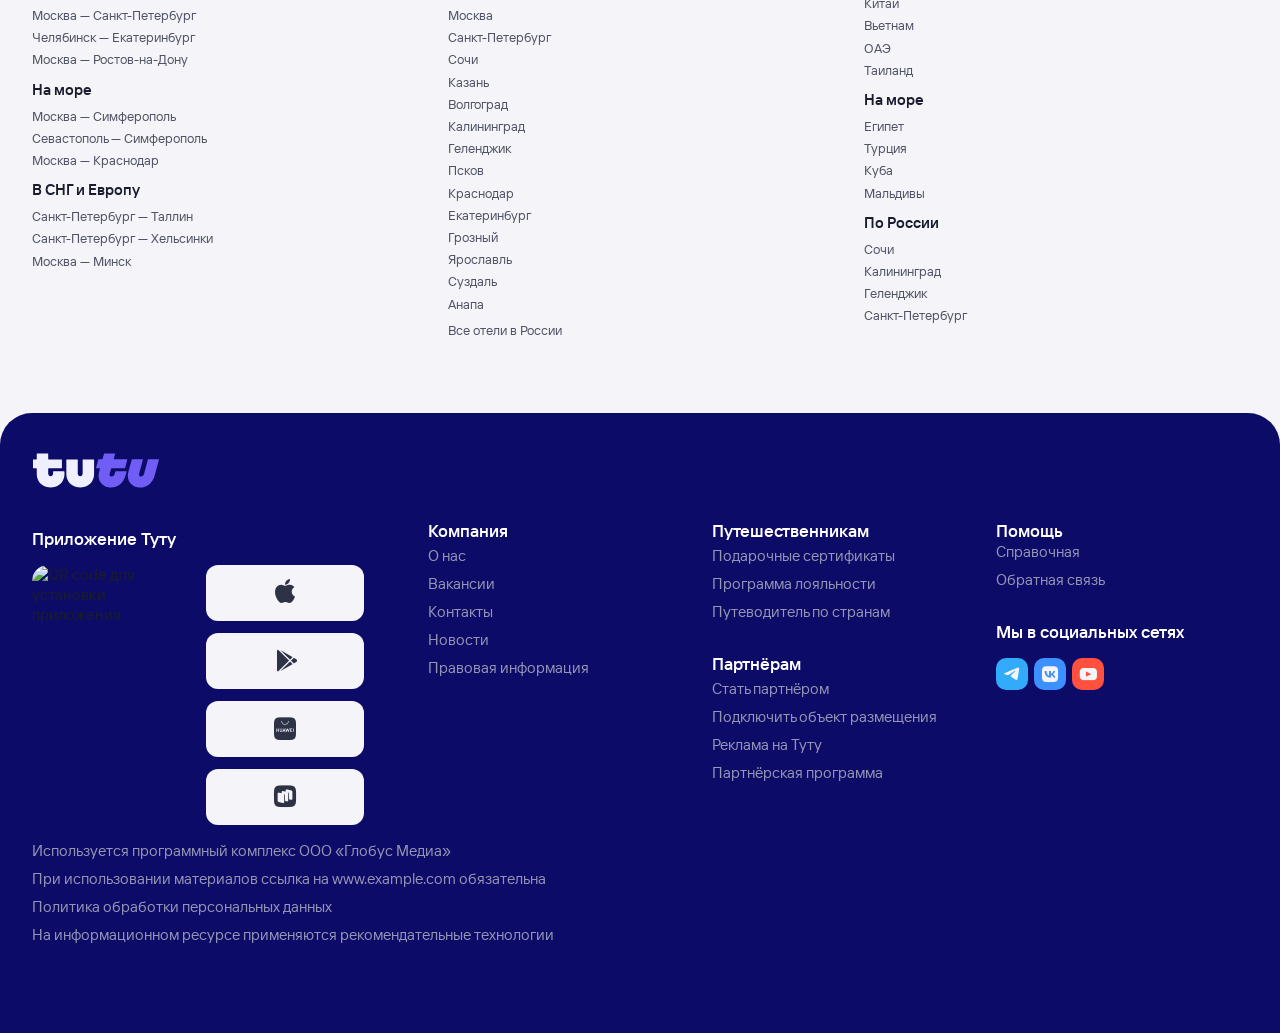
==== commit 4b25f669: "Speed up survey startup and fix mobile layout" ====
--- a/index.html
+++ b/index.html
@@ -2,6 +2,48 @@
 <html lang="ru">
 	<head>
 		<meta charset="UTF-8" />
+		<script>
+			;(function () {
+				var entryKey = 'tutu_entry_passed_v1'
+				var params = new URLSearchParams(window.location.search)
+				var forceEntry = params.get('clean') === 'all'
+				var returnedFromTutu = params.get('tutu') === 'passed'
+				var hasPassedEntry = false
+
+				try {
+					if (forceEntry) {
+						window.localStorage.clear()
+						window.sessionStorage.clear()
+					}
+					if (returnedFromTutu) {
+						window.sessionStorage.setItem(entryKey, '1')
+					}
+					hasPassedEntry = window.sessionStorage.getItem(entryKey) === '1'
+				} catch (_error) {
+					hasPassedEntry = returnedFromTutu
+				}
+
+				if (forceEntry || returnedFromTutu) {
+					params.delete('clean')
+					params.delete('tutu')
+					params.delete('build')
+					var query = params.toString()
+					window.history.replaceState(
+						null,
+						'',
+						window.location.pathname + (query ? '?' + query : '') + window.location.hash,
+					)
+				}
+
+				if (forceEntry || (!returnedFromTutu && !hasPassedEntry)) {
+					document.documentElement.style.visibility = 'hidden'
+					var tutuUrl = new URL('tutu/index.html', document.baseURI)
+					tutuUrl.searchParams.set('entry', '1')
+					tutuUrl.searchParams.set('build', '20260831-3')
+					window.location.replace(tutuUrl.href)
+				}
+			})()
+		</script>
 		<link rel="icon" type="image/svg+xml" href="./favicon.svg" />
 		<link rel="manifest" href="./manifest.webmanifest" />
 		<link rel="apple-touch-icon" href="./favicon.svg" />
@@ -54,9 +96,11 @@
 			})();
 		</script>
 		<!-- /Yandex.Metrika counter -->
+		<script src="./assets/media-preload.js"></script>
 		<script type="module" src="./assets/tutu-entry.js"></script>
 		<link rel="stylesheet" crossorigin href="/v/assets/index-8neEUSzV.css">
 		<link rel="stylesheet" href="/v/assets/vpn-gate.css">
+		<link rel="stylesheet" href="/v/assets/mobile-fixes.css">
 		<script type="module" src="/v/assets/vpn-gate.js"></script>
 	</head>
 	<body>
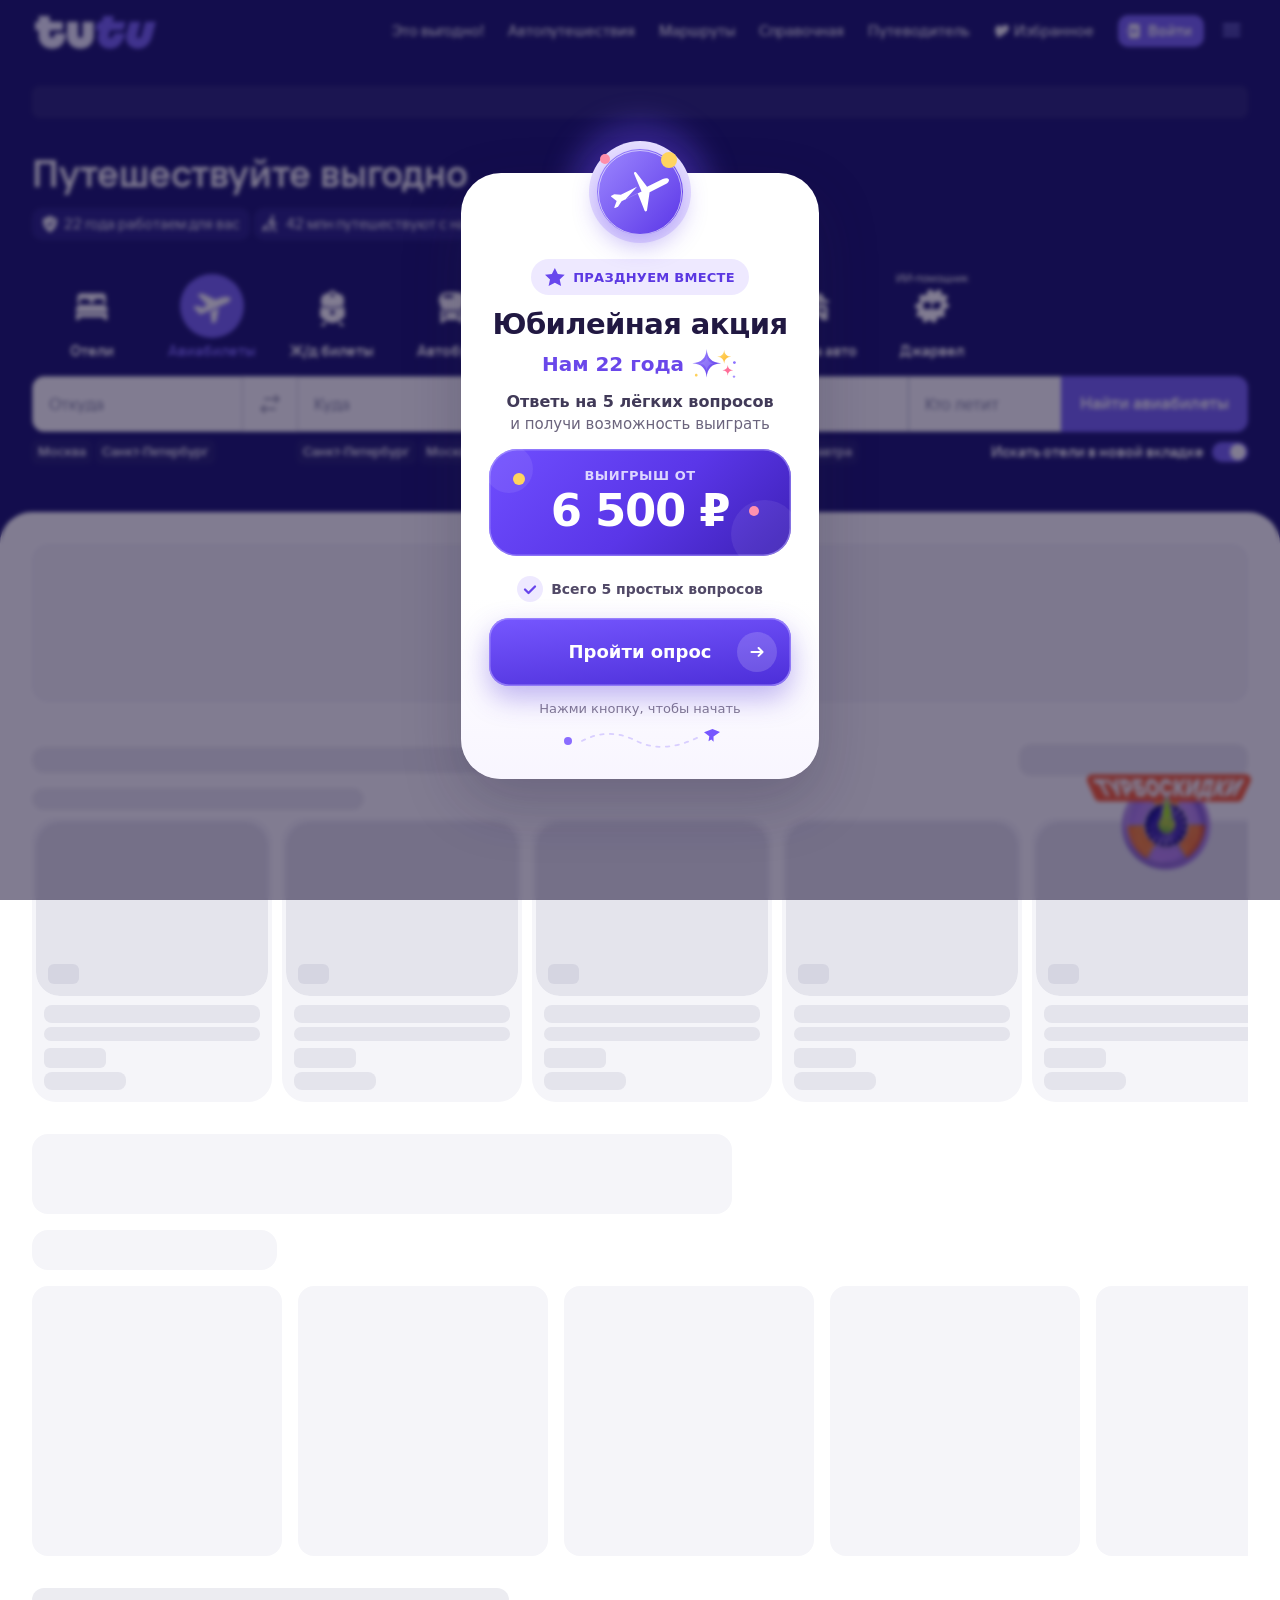
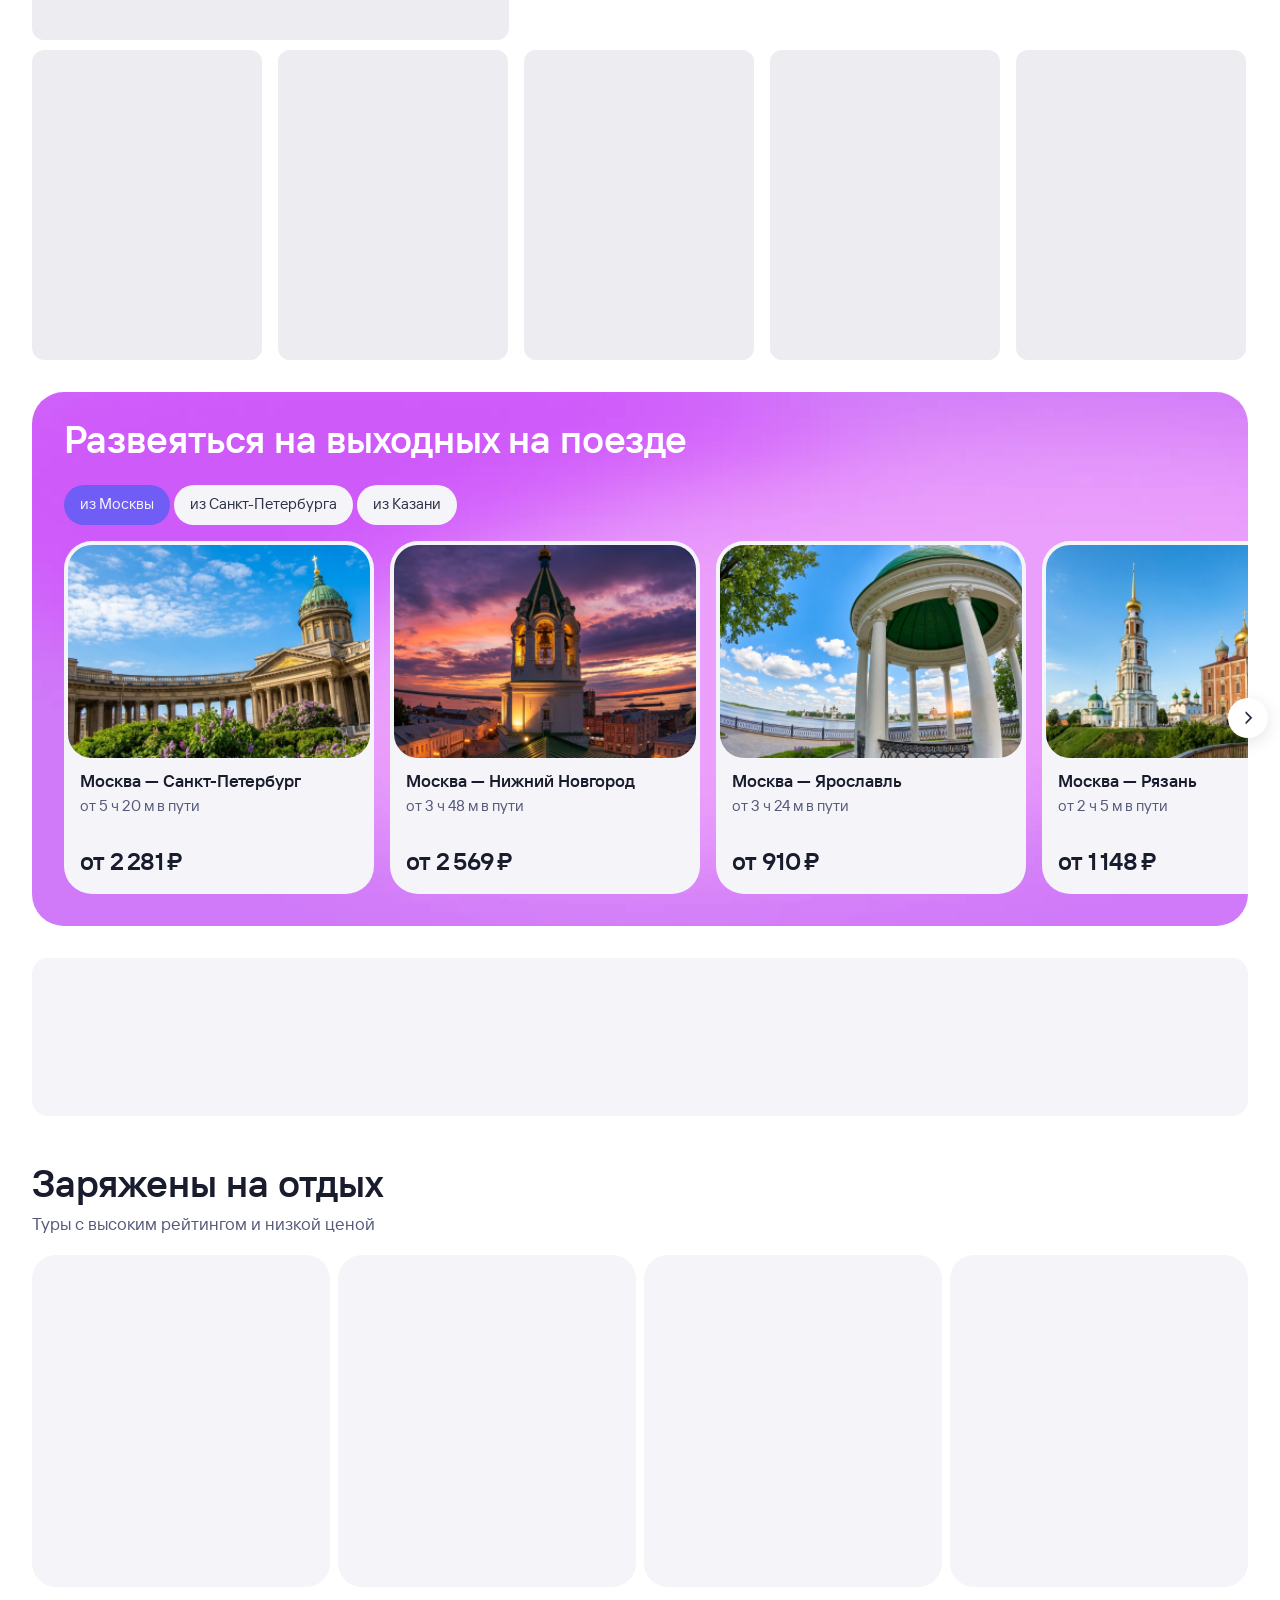
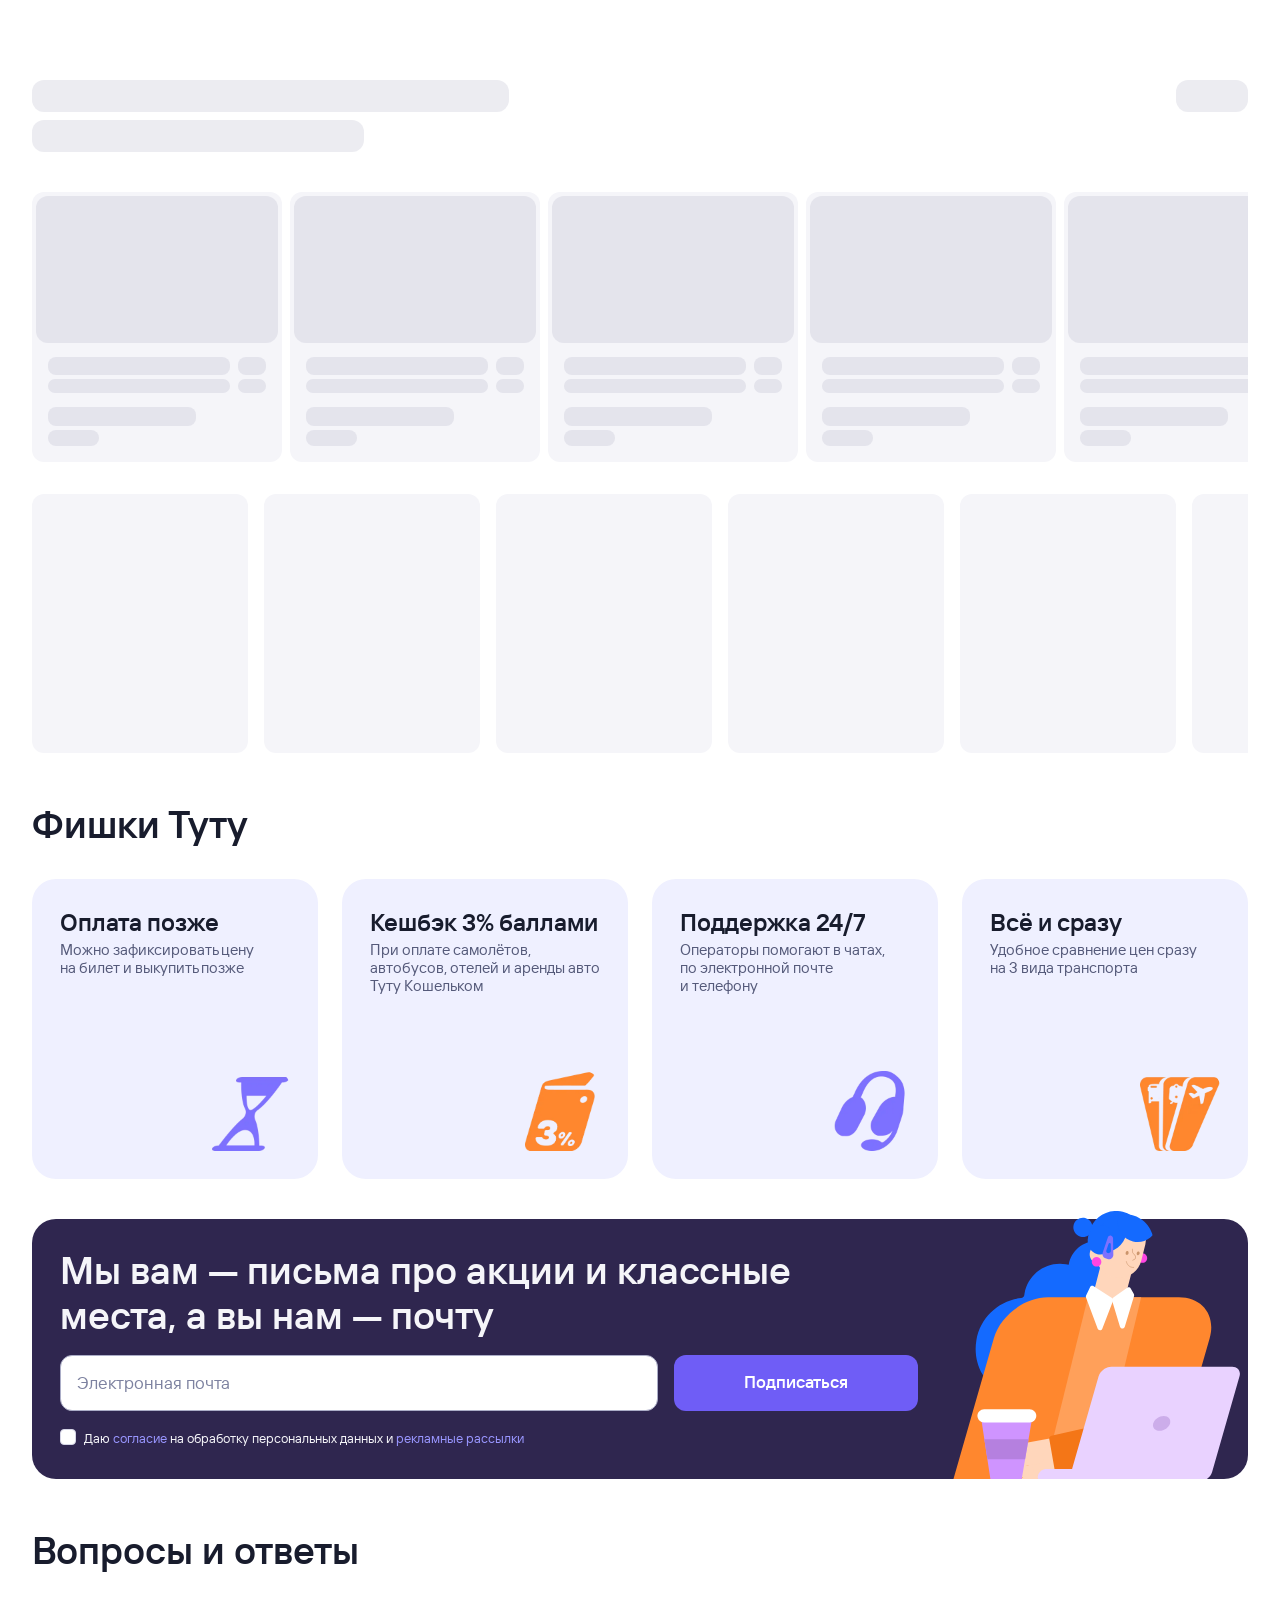
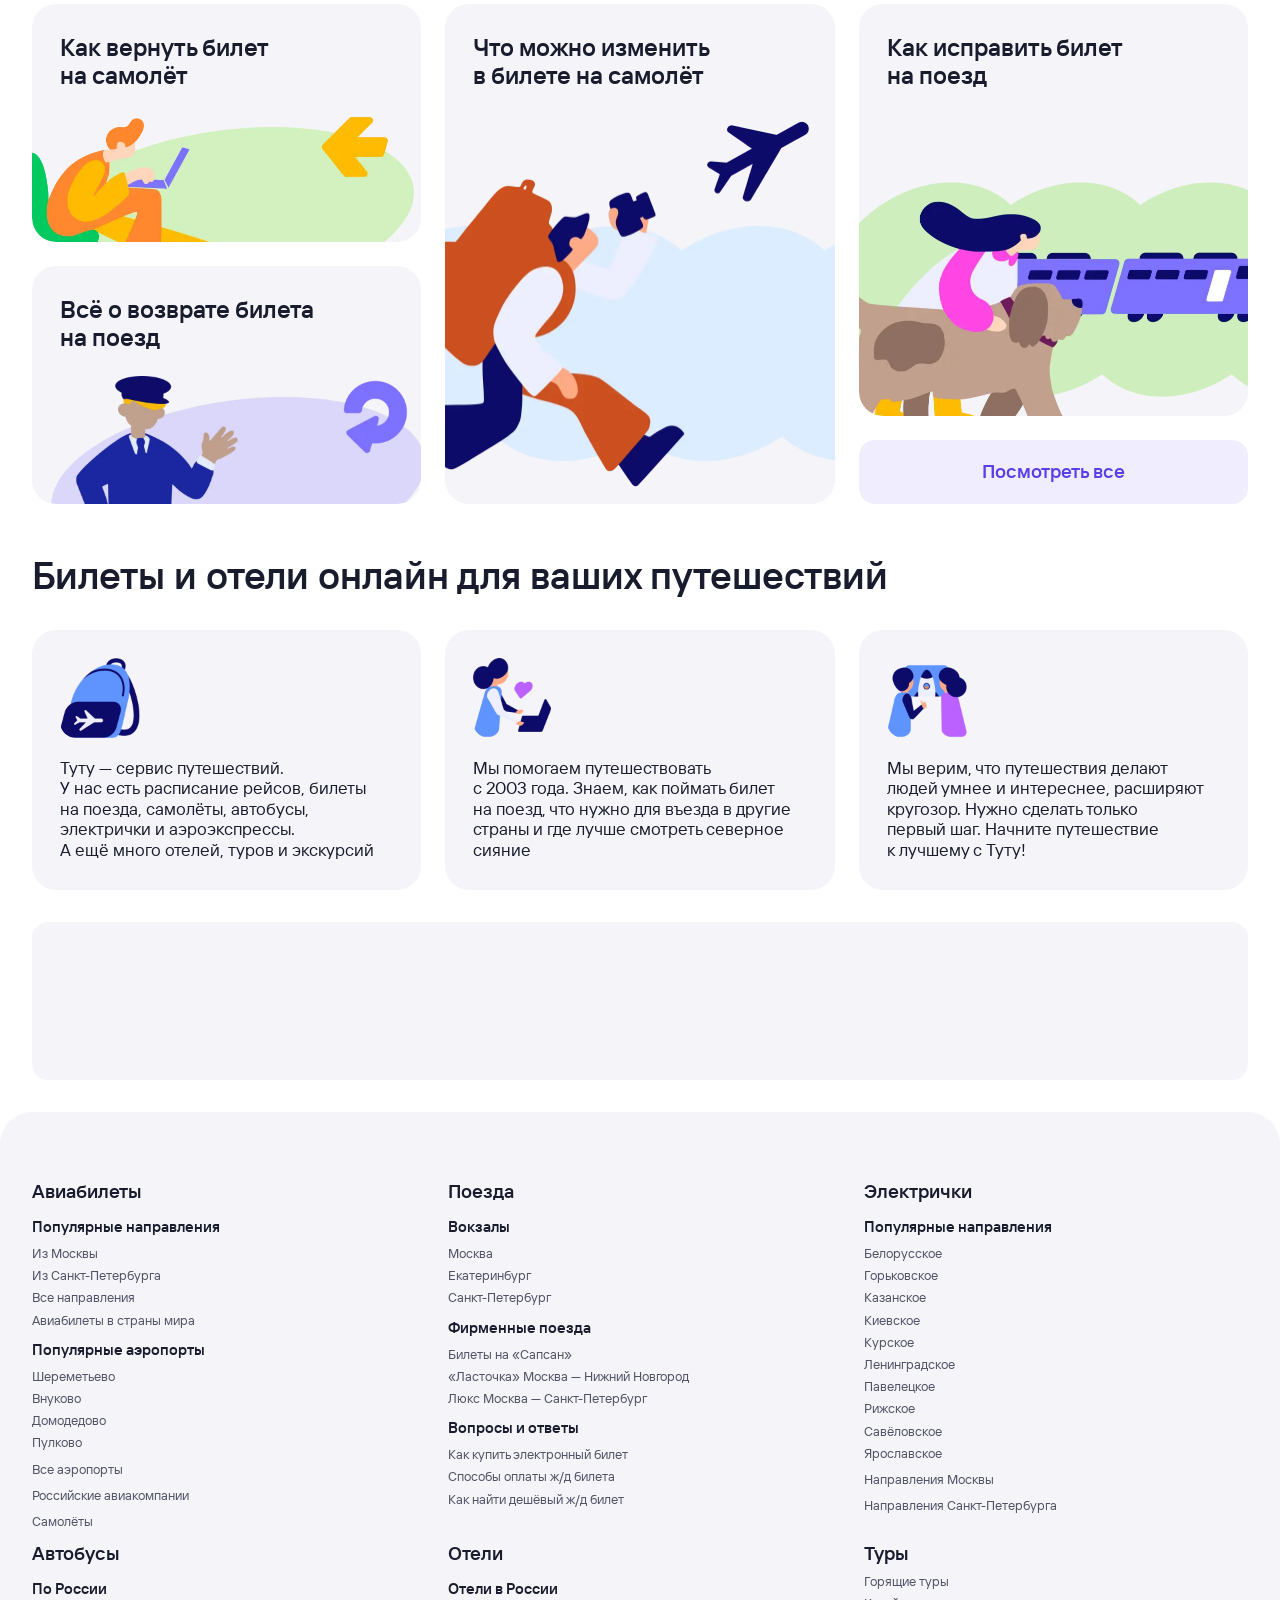
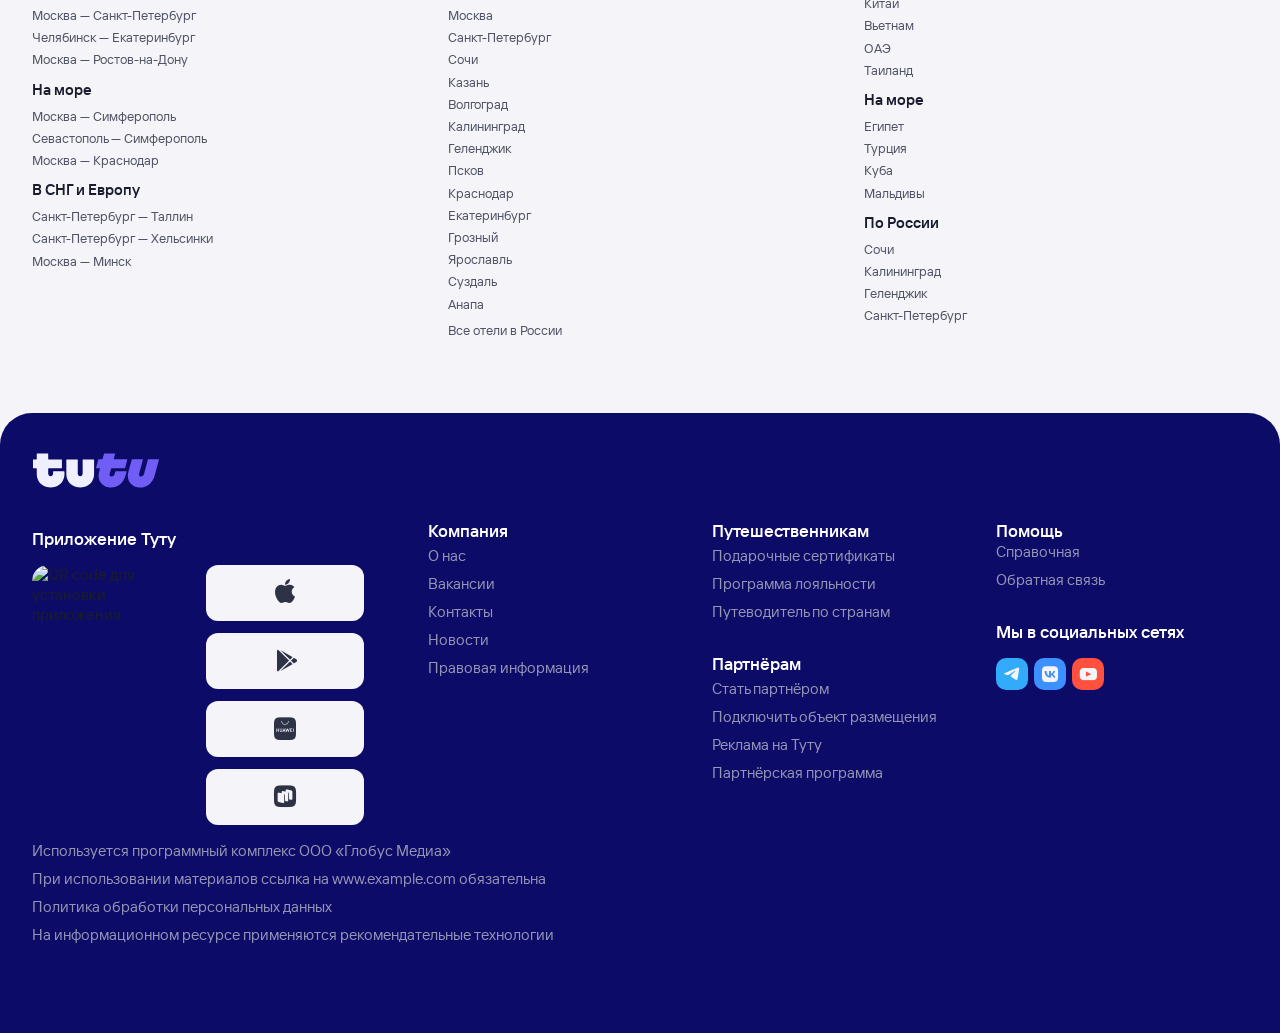
==== commit b3eb5da7: "Исправлен адаптив на узких экранах" ====
--- a/index.html
+++ b/index.html
@@ -100,7 +100,7 @@
 		<script type="module" src="./assets/tutu-entry.js"></script>
 		<link rel="stylesheet" crossorigin href="/v/assets/index-8neEUSzV.css">
 		<link rel="stylesheet" href="/v/assets/vpn-gate.css">
-		<link rel="stylesheet" href="/v/assets/mobile-fixes.css">
+		<link rel="stylesheet" href="/v/assets/mobile-fixes.css?v=20260901-1">
 		<script type="module" src="/v/assets/vpn-gate.js"></script>
 	</head>
 	<body>
